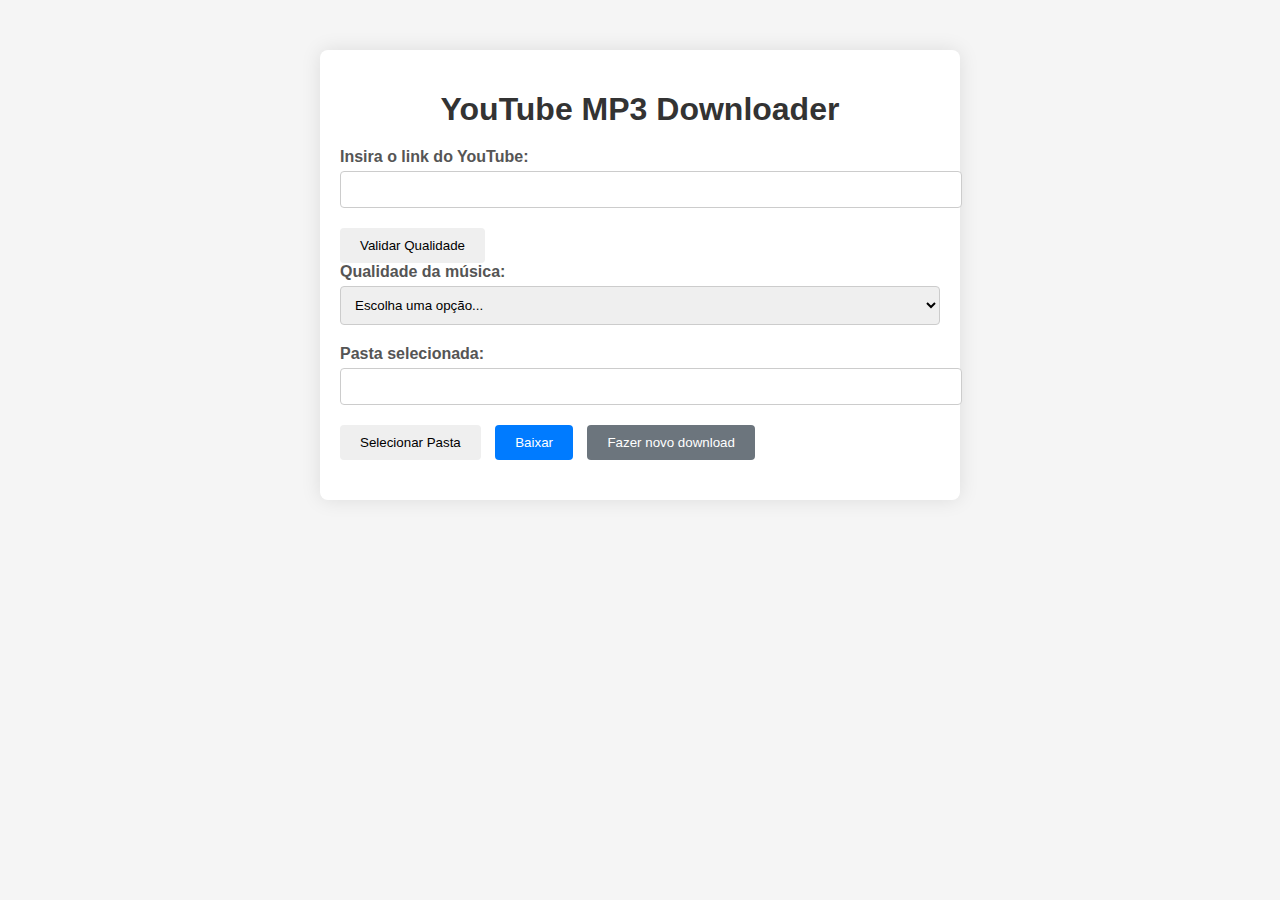
==== index.html @ 87377fef "versão 1.0 do sistema com visual melhorado e funções" ====
<!DOCTYPE html>
<html lang="en">

<head>
    <meta charset="UTF-8">
    <meta name="viewport" content="width=device-width, initial-scale=1.0">
    <title>YouTube MP3 Downloader</title>
    <link rel="stylesheet" href="style.css">
</head>

<body>
    <div class="container">
        <h1 class="heading">YouTube MP3 Downloader</h1>

        <div class="form-group">
            <label for="youtube-link" class="form-label">Insira o link do YouTube:</label>
            <input type="text" id="youtube-link" class="form-input" name="youtube-link" size="25">
        </div>

        <button onclick="validateQuality()" class="btn">Validar Qualidade</button>

        <div class="form-group">
            <label for="quality-select" class="form-label">Qualidade da música:</label>
            <select id="quality-select" class="form-select">
                <option selected disabled>Escolha uma opção...</option>
            </select>
        </div>

        <div class="form-group">
            <label for="selected-folder" class="form-label">Pasta selecionada:</label>
            <input type="text" id="selected-folder" class="form-input" name="selected-folder" readonly size="25">
        </div>

        <button onclick="chooseFolder()" class="btn">Selecionar Pasta</button>

        <button onclick="download()" class="btn btn-primary">Baixar</button>

        <button onclick="clearFields()" class="btn btn-secondary">Fazer novo download</button>

        <p id="progress-label" class="progress-label"></p>
    </div>
    <script src="script.js"></script>
</body>

</html>
---- style.css ----
body {
    font-family: 'Segoe UI', Tahoma, Geneva, Verdana, sans-serif;
    background-color: #f5f5f5;
    margin: 0;
    padding: 0;
}

.container {
    max-width: 600px;
    margin: 50px auto;
    padding: 20px;
    background-color: #fff;
    border-radius: 8px;
    box-shadow: 0 0 20px rgba(0, 0, 0, 0.1);
}

.heading {
    text-align: center;
    margin-bottom: 20px;
    color: #333;
}

.form-group {
    margin-bottom: 20px;
}

.form-label {
    display: block;
    margin-bottom: 5px;
    font-size: 16px;
    font-weight: bold;
    color: #555;
}

.form-input,
.form-select {
    width: 100%;
    padding: 10px;
    border: 1px solid #ccc;
    border-radius: 4px;
}

.btn {
    padding: 10px 20px;
    margin-right: 10px;
    border: none;
    border-radius: 4px;
    cursor: pointer;
    transition: background-color 0.3s ease;
}

.btn:hover {
    background-color: #007bff;
}

.btn-primary {
    background-color: #007bff;
    color: #fff;
}

.btn-secondary {
    background-color: #6c757d;
    color: #fff;
}

.progress-label {
    margin-top: 20px;
    font-weight: bold;
    color: #333;
}
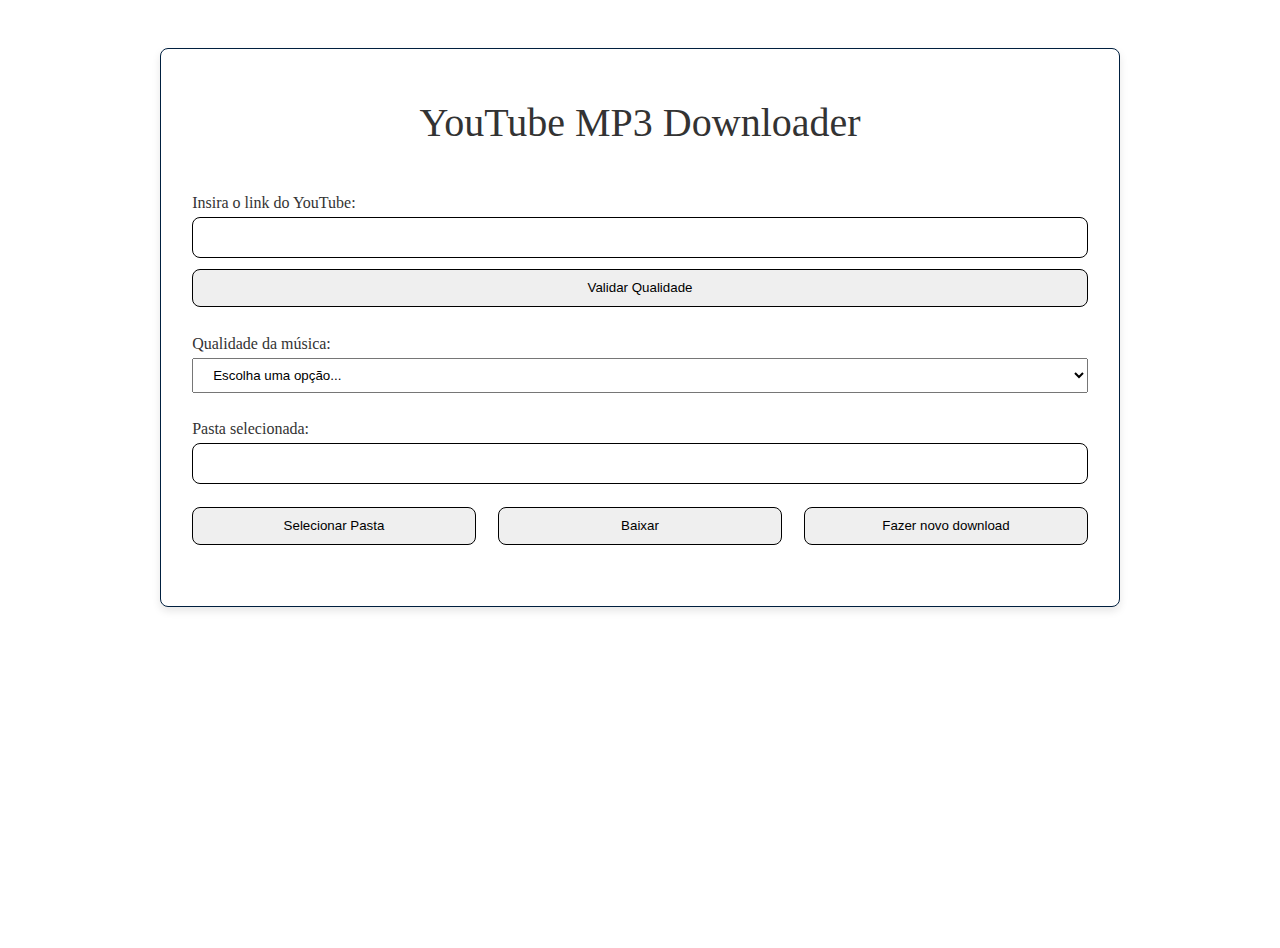
==== commit b68ddb3a: "style" ====
--- a/index.html
+++ b/index.html
@@ -1,5 +1,5 @@
 <!DOCTYPE html>
-<html lang="en">
+<html lang="pt-br">
 
 <head>
     <meta charset="UTF-8">
@@ -10,36 +10,67 @@
 
 <body>
     <div class="container">
-        <h1 class="heading">YouTube MP3 Downloader</h1>
+        <div class="card">
+            <div class="row">
+                <div class="col-12 text-align-center">
+                    <h1 class="heading">YouTube MP3 Downloader</h1>
+                </div>
+            </div>
 
-        <div class="form-group">
-            <label for="youtube-link" class="form-label">Insira o link do YouTube:</label>
-            <input type="text" id="youtube-link" class="form-input" name="youtube-link" size="25">
+            <div class="row">
+                <div class="col-12 pb-0">
+                    <label for="youtube-link" class="form-label">Insira o link do YouTube:</label>
+                </div>
+                <div class="col-12 pt-0 pb-0">
+                    <input type="text" id="youtube-link" class="form-input" name="youtube-link" size="25">
+                </div>
+                <div class="col-12">
+                    <button onclick="validateQuality()" class="btn">Validar Qualidade</button>
+                </div>
+            </div>
+
+            <div class="row">
+                <div class="col-12 pb-0">
+                    <label for="quality-select" class="form-label">Qualidade da música:</label>
+                </div>
+                <div class="col-12 pt-0">
+                    <select id="quality-select" class="form-select">
+                        <option selected disabled>Escolha uma opção...</option>
+                    </select>
+                </div>
+            </div>
+
+            <div class="row">
+                <div class="col-12 pb-0">
+                    <label for="selected-folder" class="form-label">Pasta selecionada:</label>
+                </div>
+                <div class="col-12 pt-0">
+                    <input type="text" id="selected-folder" class="form-input" name="selected-folder" readonly size="25"
+                        onclick="chooseFolder()">
+                </div>
+            </div>
+
+            <div class="row">
+                <div class="col-4">
+                    <button onclick="chooseFolder()" class="btn">Selecionar Pasta</button>
+                </div>
+                <div class="col-4">
+                    <button onclick="download()" class="btn btn-primary">Baixar</button>
+                </div>
+                <div class="col-4">
+                    <button onclick="clearFields()" class="btn btn-secondary">Fazer novo download</button>
+                </div>
+            </div>
+
+            <div class="row">
+                <div class="col-12">
+                    <p id="progress-label" class="progress-label"></p>
+                </div>
+            </div>
         </div>
+    </div>
 
-        <button onclick="validateQuality()" class="btn">Validar Qualidade</button>
-
-        <div class="form-group">
-            <label for="quality-select" class="form-label">Qualidade da música:</label>
-            <select id="quality-select" class="form-select">
-                <option selected disabled>Escolha uma opção...</option>
-            </select>
-        </div>
-
-        <div class="form-group">
-            <label for="selected-folder" class="form-label">Pasta selecionada:</label>
-            <input type="text" id="selected-folder" class="form-input" name="selected-folder" readonly size="25">
-        </div>
-
-        <button onclick="chooseFolder()" class="btn">Selecionar Pasta</button>
-
-        <button onclick="download()" class="btn btn-primary">Baixar</button>
-
-        <button onclick="clearFields()" class="btn btn-secondary">Fazer novo download</button>
-
-        <p id="progress-label" class="progress-label"></p>
-    </div>
     <script src="script.js"></script>
 </body>
 
-</html>
+</html>--- a/style.css
+++ b/style.css
@@ -1,70 +1,1741 @@
+@charset "UTF-8";
+.container {
+  width: 100%;
+  margin: auto;
+  padding: 0 1rem;
+  max-width: 100%;
+}
+@media (min-width: 480px) {
+  .container {
+    padding: 0 2rem;
+    max-width: 34rem;
+  }
+}
+@media (min-width: 768px) {
+  .container {
+    padding: 0 3rem;
+    max-width: 48rem;
+  }
+}
+@media (min-width: 1024px) {
+  .container {
+    padding: 0 4rem;
+    max-width: calc(100vw - 4rem);
+  }
+}
+@media (min-width: 1200px) {
+  .container {
+    padding: 0 5rem;
+    max-width: calc(100vw - 5rem * 2);
+  }
+}
+
+.row {
+  display: flex;
+  flex-wrap: wrap;
+  margin: auto;
+}
+
+@media screen and (min-width: 320px) {
+  .col-xs-1 {
+    width: 8.3333333333% !important;
+  }
+  .col-xs-2 {
+    width: 16.6666666667% !important;
+  }
+  .col-xs-3 {
+    width: 25% !important;
+  }
+  .col-xs-4 {
+    width: 33.3333333333% !important;
+  }
+  .col-xs-5 {
+    width: 41.6666666667% !important;
+  }
+  .col-xs-6 {
+    width: 50% !important;
+  }
+  .col-xs-7 {
+    width: 58.3333333333% !important;
+  }
+  .col-xs-8 {
+    width: 66.6666666667% !important;
+  }
+  .col-xs-9 {
+    width: 75% !important;
+  }
+  .col-xs-10 {
+    width: 83.3333333333% !important;
+  }
+  .col-xs-11 {
+    width: 91.6666666667% !important;
+  }
+  .col-xs-12 {
+    width: 100% !important;
+  }
+}
+@media screen and (min-width: 480px) {
+  .col-sm-1 {
+    width: 8.3333333333% !important;
+  }
+  .col-sm-2 {
+    width: 16.6666666667% !important;
+  }
+  .col-sm-3 {
+    width: 25% !important;
+  }
+  .col-sm-4 {
+    width: 33.3333333333% !important;
+  }
+  .col-sm-5 {
+    width: 41.6666666667% !important;
+  }
+  .col-sm-6 {
+    width: 50% !important;
+  }
+  .col-sm-7 {
+    width: 58.3333333333% !important;
+  }
+  .col-sm-8 {
+    width: 66.6666666667% !important;
+  }
+  .col-sm-9 {
+    width: 75% !important;
+  }
+  .col-sm-10 {
+    width: 83.3333333333% !important;
+  }
+  .col-sm-11 {
+    width: 91.6666666667% !important;
+  }
+  .col-sm-12 {
+    width: 100% !important;
+  }
+}
+@media screen and (min-width: 768px) {
+  .col-md-1 {
+    width: 8.3333333333% !important;
+  }
+  .col-md-2 {
+    width: 16.6666666667% !important;
+  }
+  .col-md-3 {
+    width: 25% !important;
+  }
+  .col-md-4 {
+    width: 33.3333333333% !important;
+  }
+  .col-md-5 {
+    width: 41.6666666667% !important;
+  }
+  .col-md-6 {
+    width: 50% !important;
+  }
+  .col-md-7 {
+    width: 58.3333333333% !important;
+  }
+  .col-md-8 {
+    width: 66.6666666667% !important;
+  }
+  .col-md-9 {
+    width: 75% !important;
+  }
+  .col-md-10 {
+    width: 83.3333333333% !important;
+  }
+  .col-md-11 {
+    width: 91.6666666667% !important;
+  }
+  .col-md-12 {
+    width: 100% !important;
+  }
+}
+@media screen and (min-width: 1024px) {
+  .col-lg-1 {
+    width: 8.3333333333% !important;
+  }
+  .col-lg-2 {
+    width: 16.6666666667% !important;
+  }
+  .col-lg-3 {
+    width: 25% !important;
+  }
+  .col-lg-4 {
+    width: 33.3333333333% !important;
+  }
+  .col-lg-5 {
+    width: 41.6666666667% !important;
+  }
+  .col-lg-6 {
+    width: 50% !important;
+  }
+  .col-lg-7 {
+    width: 58.3333333333% !important;
+  }
+  .col-lg-8 {
+    width: 66.6666666667% !important;
+  }
+  .col-lg-9 {
+    width: 75% !important;
+  }
+  .col-lg-10 {
+    width: 83.3333333333% !important;
+  }
+  .col-lg-11 {
+    width: 91.6666666667% !important;
+  }
+  .col-lg-12 {
+    width: 100% !important;
+  }
+}
+@media screen and (min-width: 1200px) {
+  .col-xl-1 {
+    width: 8.3333333333% !important;
+  }
+  .col-xl-2 {
+    width: 16.6666666667% !important;
+  }
+  .col-xl-3 {
+    width: 25% !important;
+  }
+  .col-xl-4 {
+    width: 33.3333333333% !important;
+  }
+  .col-xl-5 {
+    width: 41.6666666667% !important;
+  }
+  .col-xl-6 {
+    width: 50% !important;
+  }
+  .col-xl-7 {
+    width: 58.3333333333% !important;
+  }
+  .col-xl-8 {
+    width: 66.6666666667% !important;
+  }
+  .col-xl-9 {
+    width: 75% !important;
+  }
+  .col-xl-10 {
+    width: 83.3333333333% !important;
+  }
+  .col-xl-11 {
+    width: 91.6666666667% !important;
+  }
+  .col-xl-12 {
+    width: 100% !important;
+  }
+}
+.col-1 {
+  width: 8.3333333333%;
+}
+.col-2 {
+  width: 16.6666666667%;
+}
+.col-3 {
+  width: 25%;
+}
+.col-4 {
+  width: 33.3333333333%;
+}
+.col-5 {
+  width: 41.6666666667%;
+}
+.col-6 {
+  width: 50%;
+}
+.col-7 {
+  width: 58.3333333333%;
+}
+.col-8 {
+  width: 66.6666666667%;
+}
+.col-9 {
+  width: 75%;
+}
+.col-10 {
+  width: 83.3333333333%;
+}
+.col-11 {
+  width: 91.6666666667%;
+}
+.col-12 {
+  width: 100%;
+}
+
+@media screen and (max-width: 320px) {
+  .col-xs.col {
+    width: 100%;
+  }
+}
+@media screen and (max-width: 480px) {
+  .col-sm.col {
+    width: 100%;
+  }
+}
+@media screen and (max-width: 768px) {
+  .col-md.col {
+    width: 100%;
+  }
+}
+@media screen and (max-width: 1024px) {
+  .col-lg.col {
+    width: 100%;
+  }
+}
+@media screen and (max-width: 1200px) {
+  .col-xl.col {
+    width: 100%;
+  }
+}
+@media screen and (min-width: ) {
+  .col-xl-1 {
+    width: 8.3333333333% !important;
+  }
+  .col-xl-2 {
+    width: 16.6666666667% !important;
+  }
+  .col-xl-3 {
+    width: 25% !important;
+  }
+  .col-xl-4 {
+    width: 33.3333333333% !important;
+  }
+  .col-xl-5 {
+    width: 41.6666666667% !important;
+  }
+  .col-xl-6 {
+    width: 50% !important;
+  }
+  .col-xl-7 {
+    width: 58.3333333333% !important;
+  }
+  .col-xl-8 {
+    width: 66.6666666667% !important;
+  }
+  .col-xl-9 {
+    width: 75% !important;
+  }
+  .col-xl-10 {
+    width: 83.3333333333% !important;
+  }
+  .col-xl-11 {
+    width: 91.6666666667% !important;
+  }
+  .col-xl-12 {
+    width: 100% !important;
+  }
+}
+.d-block {
+  display: block;
+}
+
+.d-inline {
+  display: inline;
+}
+
+.d-inline-block {
+  display: inline-block;
+}
+
+.d-flex {
+  display: flex;
+}
+
+.d-grid {
+  display: grid;
+}
+
+.justify-content-start {
+  justify-content: flex-start;
+}
+
+.justify-content-end {
+  justify-content: flex-end;
+}
+
+.justify-content-center {
+  justify-content: center;
+}
+
+.justify-content-between {
+  justify-content: space-between;
+}
+
+.justify-content-around {
+  justify-content: space-around;
+}
+
+.justify-content-evenly {
+  justify-content: space-evenly;
+}
+
+.col--1 {
+  padding: 0.7rem;
+}
+
+.col-1 {
+  padding: 0.7rem;
+}
+
+.col--2 {
+  padding: 0.7rem;
+}
+
+.col-2 {
+  padding: 0.7rem;
+}
+
+.col--3 {
+  padding: 0.7rem;
+}
+
+.col-3 {
+  padding: 0.7rem;
+}
+
+.col--4 {
+  padding: 0.7rem;
+}
+
+.col-4 {
+  padding: 0.7rem;
+}
+
+.col--5 {
+  padding: 0.7rem;
+}
+
+.col-5 {
+  padding: 0.7rem;
+}
+
+.col--6 {
+  padding: 0.7rem;
+}
+
+.col-6 {
+  padding: 0.7rem;
+}
+
+.col--7 {
+  padding: 0.7rem;
+}
+
+.col-7 {
+  padding: 0.7rem;
+}
+
+.col--8 {
+  padding: 0.7rem;
+}
+
+.col-8 {
+  padding: 0.7rem;
+}
+
+.col--9 {
+  padding: 0.7rem;
+}
+
+.col-9 {
+  padding: 0.7rem;
+}
+
+.col--10 {
+  padding: 0.7rem;
+}
+
+.col-10 {
+  padding: 0.7rem;
+}
+
+.col--11 {
+  padding: 0.7rem;
+}
+
+.col-11 {
+  padding: 0.7rem;
+}
+
+.col--12 {
+  padding: 0.7rem;
+}
+
+.col-12 {
+  padding: 0.7rem;
+}
+
+.col-xs-1 {
+  padding: 0.7rem;
+}
+
+.col-1 {
+  padding: 0.7rem;
+}
+
+.col-xs-2 {
+  padding: 0.7rem;
+}
+
+.col-2 {
+  padding: 0.7rem;
+}
+
+.col-xs-3 {
+  padding: 0.7rem;
+}
+
+.col-3 {
+  padding: 0.7rem;
+}
+
+.col-xs-4 {
+  padding: 0.7rem;
+}
+
+.col-4 {
+  padding: 0.7rem;
+}
+
+.col-xs-5 {
+  padding: 0.7rem;
+}
+
+.col-5 {
+  padding: 0.7rem;
+}
+
+.col-xs-6 {
+  padding: 0.7rem;
+}
+
+.col-6 {
+  padding: 0.7rem;
+}
+
+.col-xs-7 {
+  padding: 0.7rem;
+}
+
+.col-7 {
+  padding: 0.7rem;
+}
+
+.col-xs-8 {
+  padding: 0.7rem;
+}
+
+.col-8 {
+  padding: 0.7rem;
+}
+
+.col-xs-9 {
+  padding: 0.7rem;
+}
+
+.col-9 {
+  padding: 0.7rem;
+}
+
+.col-xs-10 {
+  padding: 0.7rem;
+}
+
+.col-10 {
+  padding: 0.7rem;
+}
+
+.col-xs-11 {
+  padding: 0.7rem;
+}
+
+.col-11 {
+  padding: 0.7rem;
+}
+
+.col-xs-12 {
+  padding: 0.7rem;
+}
+
+.col-12 {
+  padding: 0.7rem;
+}
+
+.col-sm-1 {
+  padding: 0.7rem;
+}
+
+.col-1 {
+  padding: 0.7rem;
+}
+
+.col-sm-2 {
+  padding: 0.7rem;
+}
+
+.col-2 {
+  padding: 0.7rem;
+}
+
+.col-sm-3 {
+  padding: 0.7rem;
+}
+
+.col-3 {
+  padding: 0.7rem;
+}
+
+.col-sm-4 {
+  padding: 0.7rem;
+}
+
+.col-4 {
+  padding: 0.7rem;
+}
+
+.col-sm-5 {
+  padding: 0.7rem;
+}
+
+.col-5 {
+  padding: 0.7rem;
+}
+
+.col-sm-6 {
+  padding: 0.7rem;
+}
+
+.col-6 {
+  padding: 0.7rem;
+}
+
+.col-sm-7 {
+  padding: 0.7rem;
+}
+
+.col-7 {
+  padding: 0.7rem;
+}
+
+.col-sm-8 {
+  padding: 0.7rem;
+}
+
+.col-8 {
+  padding: 0.7rem;
+}
+
+.col-sm-9 {
+  padding: 0.7rem;
+}
+
+.col-9 {
+  padding: 0.7rem;
+}
+
+.col-sm-10 {
+  padding: 0.7rem;
+}
+
+.col-10 {
+  padding: 0.7rem;
+}
+
+.col-sm-11 {
+  padding: 0.7rem;
+}
+
+.col-11 {
+  padding: 0.7rem;
+}
+
+.col-sm-12 {
+  padding: 0.7rem;
+}
+
+.col-12 {
+  padding: 0.7rem;
+}
+
+.col-md-1 {
+  padding: 0.7rem;
+}
+
+.col-1 {
+  padding: 0.7rem;
+}
+
+.col-md-2 {
+  padding: 0.7rem;
+}
+
+.col-2 {
+  padding: 0.7rem;
+}
+
+.col-md-3 {
+  padding: 0.7rem;
+}
+
+.col-3 {
+  padding: 0.7rem;
+}
+
+.col-md-4 {
+  padding: 0.7rem;
+}
+
+.col-4 {
+  padding: 0.7rem;
+}
+
+.col-md-5 {
+  padding: 0.7rem;
+}
+
+.col-5 {
+  padding: 0.7rem;
+}
+
+.col-md-6 {
+  padding: 0.7rem;
+}
+
+.col-6 {
+  padding: 0.7rem;
+}
+
+.col-md-7 {
+  padding: 0.7rem;
+}
+
+.col-7 {
+  padding: 0.7rem;
+}
+
+.col-md-8 {
+  padding: 0.7rem;
+}
+
+.col-8 {
+  padding: 0.7rem;
+}
+
+.col-md-9 {
+  padding: 0.7rem;
+}
+
+.col-9 {
+  padding: 0.7rem;
+}
+
+.col-md-10 {
+  padding: 0.7rem;
+}
+
+.col-10 {
+  padding: 0.7rem;
+}
+
+.col-md-11 {
+  padding: 0.7rem;
+}
+
+.col-11 {
+  padding: 0.7rem;
+}
+
+.col-md-12 {
+  padding: 0.7rem;
+}
+
+.col-12 {
+  padding: 0.7rem;
+}
+
+.col-lg-1 {
+  padding: 0.7rem;
+}
+
+.col-1 {
+  padding: 0.7rem;
+}
+
+.col-lg-2 {
+  padding: 0.7rem;
+}
+
+.col-2 {
+  padding: 0.7rem;
+}
+
+.col-lg-3 {
+  padding: 0.7rem;
+}
+
+.col-3 {
+  padding: 0.7rem;
+}
+
+.col-lg-4 {
+  padding: 0.7rem;
+}
+
+.col-4 {
+  padding: 0.7rem;
+}
+
+.col-lg-5 {
+  padding: 0.7rem;
+}
+
+.col-5 {
+  padding: 0.7rem;
+}
+
+.col-lg-6 {
+  padding: 0.7rem;
+}
+
+.col-6 {
+  padding: 0.7rem;
+}
+
+.col-lg-7 {
+  padding: 0.7rem;
+}
+
+.col-7 {
+  padding: 0.7rem;
+}
+
+.col-lg-8 {
+  padding: 0.7rem;
+}
+
+.col-8 {
+  padding: 0.7rem;
+}
+
+.col-lg-9 {
+  padding: 0.7rem;
+}
+
+.col-9 {
+  padding: 0.7rem;
+}
+
+.col-lg-10 {
+  padding: 0.7rem;
+}
+
+.col-10 {
+  padding: 0.7rem;
+}
+
+.col-lg-11 {
+  padding: 0.7rem;
+}
+
+.col-11 {
+  padding: 0.7rem;
+}
+
+.col-lg-12 {
+  padding: 0.7rem;
+}
+
+.col-12 {
+  padding: 0.7rem;
+}
+
+.col-xl-1 {
+  padding: 0.7rem;
+}
+
+.col-1 {
+  padding: 0.7rem;
+}
+
+.col-xl-2 {
+  padding: 0.7rem;
+}
+
+.col-2 {
+  padding: 0.7rem;
+}
+
+.col-xl-3 {
+  padding: 0.7rem;
+}
+
+.col-3 {
+  padding: 0.7rem;
+}
+
+.col-xl-4 {
+  padding: 0.7rem;
+}
+
+.col-4 {
+  padding: 0.7rem;
+}
+
+.col-xl-5 {
+  padding: 0.7rem;
+}
+
+.col-5 {
+  padding: 0.7rem;
+}
+
+.col-xl-6 {
+  padding: 0.7rem;
+}
+
+.col-6 {
+  padding: 0.7rem;
+}
+
+.col-xl-7 {
+  padding: 0.7rem;
+}
+
+.col-7 {
+  padding: 0.7rem;
+}
+
+.col-xl-8 {
+  padding: 0.7rem;
+}
+
+.col-8 {
+  padding: 0.7rem;
+}
+
+.col-xl-9 {
+  padding: 0.7rem;
+}
+
+.col-9 {
+  padding: 0.7rem;
+}
+
+.col-xl-10 {
+  padding: 0.7rem;
+}
+
+.col-10 {
+  padding: 0.7rem;
+}
+
+.col-xl-11 {
+  padding: 0.7rem;
+}
+
+.col-11 {
+  padding: 0.7rem;
+}
+
+.col-xl-12 {
+  padding: 0.7rem;
+}
+
+.col-12 {
+  padding: 0.7rem;
+}
+
+.align-content-start {
+  align-content: flex-start;
+}
+
+.align-content-end {
+  align-content: flex-end;
+}
+
+.align-content-center {
+  align-content: center;
+}
+
+.align-content-between {
+  align-content: space-between;
+}
+
+.align-content-around {
+  align-content: space-around;
+}
+
+.align-content-stretch {
+  align-content: stretch;
+}
+
+.m-0 {
+  margin-all: 0rem;
+}
+
+.mt-0 {
+  margin-top: 0rem;
+}
+
+.mr-0 {
+  margin-right: 0rem;
+}
+
+.mb-0 {
+  margin-bottom: 0rem;
+}
+
+.ml-0 {
+  margin-left: 0rem;
+}
+
+.p-0 {
+  padding-all: 0rem;
+}
+
+.pt-0 {
+  padding-top: 0rem;
+}
+
+.pr-0 {
+  padding-right: 0rem;
+}
+
+.pb-0 {
+  padding-bottom: 0rem;
+}
+
+.pl-0 {
+  padding-left: 0rem;
+}
+
+.m-1 {
+  margin-all: 1rem;
+}
+
+.mt-1 {
+  margin-top: 1rem;
+}
+
+.mr-1 {
+  margin-right: 1rem;
+}
+
+.mb-1 {
+  margin-bottom: 1rem;
+}
+
+.ml-1 {
+  margin-left: 1rem;
+}
+
+.p-1 {
+  padding-all: 1rem;
+}
+
+.pt-1 {
+  padding-top: 1rem;
+}
+
+.pr-1 {
+  padding-right: 1rem;
+}
+
+.pb-1 {
+  padding-bottom: 1rem;
+}
+
+.pl-1 {
+  padding-left: 1rem;
+}
+
+.m-2 {
+  margin-all: 2rem;
+}
+
+.mt-2 {
+  margin-top: 2rem;
+}
+
+.mr-2 {
+  margin-right: 2rem;
+}
+
+.mb-2 {
+  margin-bottom: 2rem;
+}
+
+.ml-2 {
+  margin-left: 2rem;
+}
+
+.p-2 {
+  padding-all: 2rem;
+}
+
+.pt-2 {
+  padding-top: 2rem;
+}
+
+.pr-2 {
+  padding-right: 2rem;
+}
+
+.pb-2 {
+  padding-bottom: 2rem;
+}
+
+.pl-2 {
+  padding-left: 2rem;
+}
+
+.m-3 {
+  margin-all: 3rem;
+}
+
+.mt-3 {
+  margin-top: 3rem;
+}
+
+.mr-3 {
+  margin-right: 3rem;
+}
+
+.mb-3 {
+  margin-bottom: 3rem;
+}
+
+.ml-3 {
+  margin-left: 3rem;
+}
+
+.p-3 {
+  padding-all: 3rem;
+}
+
+.pt-3 {
+  padding-top: 3rem;
+}
+
+.pr-3 {
+  padding-right: 3rem;
+}
+
+.pb-3 {
+  padding-bottom: 3rem;
+}
+
+.pl-3 {
+  padding-left: 3rem;
+}
+
+.m-4 {
+  margin-all: 4rem;
+}
+
+.mt-4 {
+  margin-top: 4rem;
+}
+
+.mr-4 {
+  margin-right: 4rem;
+}
+
+.mb-4 {
+  margin-bottom: 4rem;
+}
+
+.ml-4 {
+  margin-left: 4rem;
+}
+
+.p-4 {
+  padding-all: 4rem;
+}
+
+.pt-4 {
+  padding-top: 4rem;
+}
+
+.pr-4 {
+  padding-right: 4rem;
+}
+
+.pb-4 {
+  padding-bottom: 4rem;
+}
+
+.pl-4 {
+  padding-left: 4rem;
+}
+
+.m-5 {
+  margin-all: 5rem;
+}
+
+.mt-5 {
+  margin-top: 5rem;
+}
+
+.mr-5 {
+  margin-right: 5rem;
+}
+
+.mb-5 {
+  margin-bottom: 5rem;
+}
+
+.ml-5 {
+  margin-left: 5rem;
+}
+
+.p-5 {
+  padding-all: 5rem;
+}
+
+.pt-5 {
+  padding-top: 5rem;
+}
+
+.pr-5 {
+  padding-right: 5rem;
+}
+
+.pb-5 {
+  padding-bottom: 5rem;
+}
+
+.pl-5 {
+  padding-left: 5rem;
+}
+
+.lh-1 {
+  line-height: 1;
+}
+
+.lh--1 {
+  line-height: 1.2;
+}
+
+.lh--4 {
+  line-height: 1.5;
+}
+
+.lh-2 {
+  line-height: 2;
+}
+
+.lh--3 {
+  line-height: 2.5;
+}
+
+.lh-3 {
+  line-height: 3;
+}
+
 body {
-    font-family: 'Segoe UI', Tahoma, Geneva, Verdana, sans-serif;
-    background-color: #f5f5f5;
-    margin: 0;
-    padding: 0;
-}
-
-.container {
-    max-width: 600px;
-    margin: 50px auto;
-    padding: 20px;
-    background-color: #fff;
-    border-radius: 8px;
-    box-shadow: 0 0 20px rgba(0, 0, 0, 0.1);
-}
-
-.heading {
-    text-align: center;
-    margin-bottom: 20px;
-    color: #333;
-}
-
-.form-group {
-    margin-bottom: 20px;
-}
-
-.form-label {
+  font-size: 1rem;
+  font-weight: 400;
+}
+body .h1,
+body .h2,
+body .h3,
+body .h4,
+body .h5,
+body .h6,
+body h1,
+body h2,
+body h3,
+body h4,
+body h5,
+body h6 {
+  margin-top: 0.5rem;
+  margin-bottom: 0.5rem;
+  font-weight: 500;
+}
+body .h1,
+body h1 {
+  font-size: 2.5rem;
+}
+body .h2,
+body h2 {
+  font-size: 2rem;
+}
+body .h3,
+body h3 {
+  font-size: 1.75rem;
+}
+body .h4,
+body h4 {
+  font-size: 1.5rem;
+}
+body .h5,
+body h5 {
+  font-size: 1.25rem;
+}
+body .h6,
+body h6 {
+  font-size: 1rem;
+}
+body p {
+  margin-top: 0;
+  margin-bottom: 0.5rem;
+}
+body .text-align-left {
+  text-align: left;
+}
+body .text-align-right {
+  text-align: right;
+}
+body .text-align-center {
+  text-align: center;
+}
+body .text-align-justify {
+  text-align: justify;
+}
+
+.navbar {
+  background-color: #001f3f;
+  padding: 0.625rem 1.25rem;
+  display: flex;
+  justify-content: space-between;
+  align-items: center;
+  transition: fill 0.3s ease;
+  z-index: 1;
+}
+.navbar .logo a {
+  display: flex;
+}
+.navbar .logo a img {
+  width: 11.25rem;
+  height: 5.625rem;
+}
+.navbar .menu-icon {
+  cursor: pointer;
+  display: block;
+  border: solid 2px #fff;
+  border-radius: 1rem;
+  z-index: 9999;
+  height: 3rem;
+}
+@media (min-width: 1024px) {
+  .navbar .menu-icon {
+    display: none;
+  }
+}
+.navbar .menu-icon svg {
+  width: 100%;
+  height: 100%;
+  fill: #fff;
+  transition: fill 0.3s ease;
+  padding: 0.2rem;
+}
+.navbar .menu-icon svg line {
+  color: #fff !important;
+}
+.navbar .collapse {
+  display: none;
+}
+@media (min-width: 1024px) {
+  .navbar .collapse {
     display: block;
-    margin-bottom: 5px;
-    font-size: 16px;
-    font-weight: bold;
-    color: #555;
-}
-
-.form-input,
-.form-select {
-    width: 100%;
-    padding: 10px;
-    border: 1px solid #ccc;
-    border-radius: 4px;
-}
-
-.btn {
-    padding: 10px 20px;
-    margin-right: 10px;
-    border: none;
-    border-radius: 4px;
-    cursor: pointer;
-    transition: background-color 0.3s ease;
-}
-
-.btn:hover {
-    background-color: #007bff;
-}
-
-.btn-primary {
-    background-color: #007bff;
-    color: #fff;
-}
-
-.btn-secondary {
-    background-color: #6c757d;
-    color: #fff;
-}
-
-.progress-label {
-    margin-top: 20px;
-    font-weight: bold;
-    color: #333;
-}
+  }
+}
+.navbar .collapse .nav-links {
+  float: right;
+  list-style-type: none;
+  margin: 0;
+  padding: 0;
+}
+.navbar .collapse .nav-links li {
+  float: left;
+}
+.navbar .collapse .nav-links li a {
+  display: block;
+  color: #fff;
+  text-align: center;
+  padding: 14px 16px;
+  text-decoration: none;
+  transition: background-color 0.3s ease;
+}
+.navbar .collapse .nav-links li a:hover {
+  background-color: #004080;
+}
+.navbar .collapse .dropdown {
+  display: inline-block;
+}
+.navbar .collapse .dropdown a.dropdown-title {
+  display: flex;
+  align-items: center;
+  width: 100%;
+}
+.navbar .collapse .dropdown a.dropdown-title svg.icon-dropdown {
+  display: none;
+}
+@media (min-width: 1024px) {
+  .navbar .collapse .dropdown a.dropdown-title svg.icon-dropdown {
+    display: block;
+    margin-left: 0.3rem;
+  }
+}
+.navbar .collapse .dropdown .dropdown-content {
+  display: block;
+  margin-left: 3rem;
+}
+.navbar .collapse .dropdown .dropdown-content a {
+  color: #fff;
+  padding: 12px 16px;
+  display: block;
+  text-decoration: none;
+  text-align: left;
+  transition: background-color 0.3s ease;
+}
+.navbar .collapse .dropdown .dropdown-content a:hover {
+  background-color: #004080;
+}
+@media (min-width: 1024px) {
+  .navbar .collapse .dropdown .dropdown-content {
+    position: absolute;
+    background-color: #001f3f;
+    box-shadow: 0 8px 16px rgba(0, 0, 0, 0.2);
+    z-index: 9999;
+    opacity: 0;
+    transition: opacity 0.3s ease;
+    margin-left: auto;
+  }
+}
+.navbar .collapse .dropdown:hover .dropdown-content {
+  display: block;
+}
+.navbar .collapse .dropdown.active-drop {
+  background-color: #004080;
+}
+.navbar .collapse.active {
+  display: flex;
+  position: absolute;
+  right: 0;
+  min-height: 100%;
+  background-color: #001f3f;
+  top: 0;
+  padding-top: 6.875rem;
+  z-index: 999;
+}
+.navbar .collapse.active ul.nav-links {
+  display: grid;
+  height: 100%;
+  top: 0;
+  margin-top: 0;
+  justify-content: left;
+  animation: animateNavbarOpen 0.5s ease;
+}
+.navbar .collapse.active ul.nav-links a {
+  text-align: left;
+}
+.navbar .collapse.closing-animation {
+  animation: animateNavbarClose 0.5s ease !important;
+}
+@keyframes animateNavbarOpen {
+  from {
+    width: 0;
+  }
+  to {
+    width: 15em;
+  }
+}
+@keyframes animateNavbarClose {
+  from {
+    max-width: 15em;
+  }
+  to {
+    max-width: 0;
+  }
+}
+
+.block {
+  display: none;
+}
+.block.active {
+  display: block;
+  position: fixed;
+  top: 0;
+  left: 0;
+  width: 100%;
+  height: 100%;
+  background: rgba(0, 0, 0, 0.5);
+  /* Cor de fundo com efeito de vidro fumê */
+  z-index: 3;
+}
+
+.carousel {
+  position: relative;
+  overflow: hidden;
+  width: 100%;
+}
+.carousel .carousel-item {
+  display: none;
+  transition: transform 0.5s ease;
+}
+@media (min-width: 768px) {
+  .carousel .carousel-item {
+    align-items: center;
+  }
+}
+.carousel .carousel-item.active {
+  display: flex;
+  transform: translateX(0);
+}
+@media (min-width: 768px) {
+  .carousel .carousel-item .image-container {
+    height: 20rem;
+  }
+}
+.carousel .carousel-item .image-container img {
+  width: 100%;
+  height: 100%;
+  object-fit: fill;
+}
+.carousel .image-container {
+  position: relative;
+}
+.carousel .carousel-caption {
+  position: absolute;
+  bottom: 0;
+  left: 0;
+  background-color: rgba(0, 0, 0, 0.5);
+  color: #fff;
+  text-align: center;
+  padding: 10px;
+}
+.carousel .carousel-caption a.button.cta-carousel {
+  text-decoration: none;
+  background-color: #001f3f;
+  color: #fff;
+  padding: 0.5rem 1.5rem;
+  border: none;
+  border-radius: 1rem 2rem;
+  transition: background-color 0.3s ease;
+  margin: auto;
+  box-shadow: 0rem 0rem 0.5rem 0rem #fff;
+}
+.carousel .carousel-caption a.button.cta-carousel:hover {
+  background-color: #0074cc;
+}
+@media (min-width: 768px) {
+  .carousel .carousel-caption a.button.cta-carousel {
+    margin: 1rem auto 0 0;
+  }
+}
+@media (min-width: 768px) {
+  .carousel .carousel-caption {
+    position: relative;
+    background-color: inherit;
+    color: inherit;
+    text-align: left;
+    padding: 1rem;
+  }
+}
+@media (min-width: 1200px) {
+  .carousel .carousel-caption p {
+    width: 70%;
+  }
+}
+.carousel .carousel-arrows {
+  height: 3rem;
+  margin-top: 1rem;
+  justify-content: center;
+}
+@media (min-width: 768px) {
+  .carousel .carousel-arrows {
+    justify-content: end;
+    position: absolute;
+    bottom: 0;
+    right: 0;
+  }
+}
+.carousel .carousel-arrows .carousel-arrow {
+  position: relative;
+  bottom: 10px;
+  cursor: pointer;
+  z-index: 2;
+  background-color: rgba(0, 0, 0, 0.5);
+  padding: 10px;
+  border-radius: 50%;
+  transition: background-color 0.3s ease;
+  display: flex;
+}
+.carousel .carousel-arrows .carousel-arrow:hover {
+  background-color: rgba(0, 0, 0, 0.7);
+}
+.carousel .carousel-arrows .carousel-arrow.prev {
+  bottom: 0;
+  margin-right: 0.5rem;
+}
+.carousel .carousel-arrows .carousel-arrow.next {
+  bottom: 0;
+  margin-left: 0.5rem;
+}
+.carousel .carousel-arrows .carousel-arrow svg {
+  fill: white;
+  width: 24px;
+  height: 24px;
+}
+
+.card {
+  border: 1px solid #001f3f;
+  border-radius: 8px;
+  box-shadow: 0 4px 8px rgba(0, 0, 0, 0.1);
+  padding: 1.25rem;
+  background-color: #fff;
+}
+.card-img-top {
+  width: 100%;
+  border-top-left-radius: 8px;
+  border-top-right-radius: 8px;
+}
+.card-title {
+  font-size: 1.25rem;
+  color: #001f3f;
+  margin-top: 10px;
+  margin-bottom: 10px;
+}
+.card-text {
+  font-size: 1rem;
+  color: #333;
+  margin-bottom: 20px;
+}
+.card-btn {
+  display: inline-block;
+  padding: 8px 16px;
+  border: none;
+  border-radius: 4px;
+  background-color: #001f3f;
+  color: #fff;
+  font-size: 1rem;
+  cursor: pointer;
+  transition: background-color 0.3s ease;
+  text-decoration: none;
+}
+.card-btn:hover {
+  background-color: #004080;
+  color: #fff;
+}
+
+.card-acordion {
+  cursor: pointer;
+}
+.card-acordion .card-body {
+  transition: background-color 0.3s ease;
+}
+.card-acordion .collapseCard {
+  display: none;
+}
+.card-acordion .collapseCard.show {
+  display: block;
+}
+
+footer {
+  background-color: #001f3f;
+  font-size: 0.8rem;
+}
+footer h3,
+footer h6,
+footer p {
+  color: #fff;
+}
+footer .footer-infos p {
+  padding-left: 1rem;
+}
+footer .footer-infos a {
+  text-decoration: none;
+  color: #fff;
+}
+
+.accordion .accordion-item {
+  margin: 0.5rem 0;
+}
+.accordion .accordion-item .accordion-header {
+  cursor: pointer;
+  background-color: #f4f4f4;
+  padding: 10px;
+  border-bottom: 1px solid #ddd;
+  font-weight: bold;
+  text-transform: capitalize;
+}
+.accordion .accordion-item .accordion-header span.icon {
+  float: right;
+}
+.accordion .accordion-item .accordion-content {
+  display: none;
+  padding: 10px;
+  border: 1px solid #ddd;
+  border-top: none;
+}
+.accordion .accordion-item.active .accordion-content {
+  display: block;
+}
+
+*,
+::after,
+::before {
+  box-sizing: border-box;
+}
+@media (min-width: 768px) {
+  *,
+  ::after,
+  ::before {
+    line-height: 1.5;
+  }
+}
+@media (min-width: 1200px) {
+  *,
+  ::after,
+  ::before {
+    line-height: 1.75;
+  }
+}
+
+a {
+  color: #0074cc;
+  transition: color 0.3s ease;
+}
+a:hover {
+  color: #005799;
+}
+
+body {
+  margin: 0;
+  padding: 0;
+  width: 100%;
+  height: 100%;
+  min-height: 100vh;
+  color: #333;
+  background-color: #fff;
+  overflow-x: hidden;
+}
+
+.card {
+  margin: 3rem auto;
+}
+
+input {
+  border-radius: 0.5rem;
+  border: 1px solid;
+}
+
+input,
+select {
+  width: 100%;
+  min-height: 1.61rem;
+  padding: 0.5rem 1rem;
+}
+
+button {
+  width: 100%;
+  border-radius: 0.5rem;
+  border: 1px solid;
+  cursor: pointer;
+  padding: 0.4rem;
+}
+
+/*# sourceMappingURL=style.css.map */
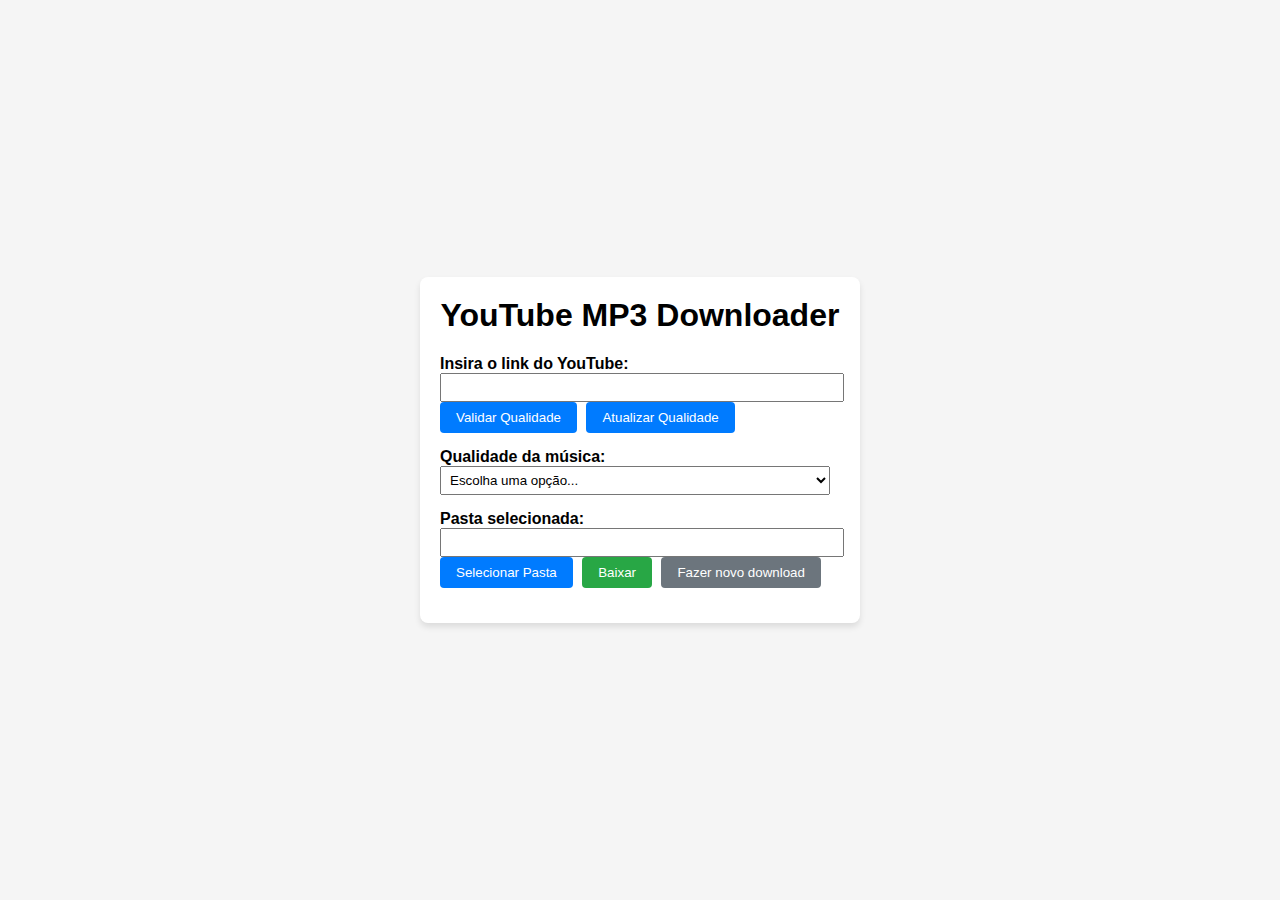
==== commit 2fa3efb1: "ajustes de main.py" ====
--- a/index.html
+++ b/index.html
@@ -18,22 +18,23 @@
             </div>
 
             <div class="row">
-                <div class="col-12 pb-0">
+                <div class="col-12 pb-1">
                     <label for="youtube-link" class="form-label">Insira o link do YouTube:</label>
                 </div>
-                <div class="col-12 pt-0 pb-0">
+                <div class="col-12 pb-1">
                     <input type="text" id="youtube-link" class="form-input" name="youtube-link" size="25">
                 </div>
                 <div class="col-12">
                     <button onclick="validateQuality()" class="btn">Validar Qualidade</button>
+                    <button onclick="updateQuality()" class="btn">Atualizar Qualidade</button>
                 </div>
             </div>
 
             <div class="row">
-                <div class="col-12 pb-0">
+                <div class="col-12 pb-1">
                     <label for="quality-select" class="form-label">Qualidade da música:</label>
                 </div>
-                <div class="col-12 pt-0">
+                <div class="col-12">
                     <select id="quality-select" class="form-select">
                         <option selected disabled>Escolha uma opção...</option>
                     </select>
@@ -41,23 +42,16 @@
             </div>
 
             <div class="row">
-                <div class="col-12 pb-0">
+                <div class="col-12 pb-1">
                     <label for="selected-folder" class="form-label">Pasta selecionada:</label>
                 </div>
-                <div class="col-12 pt-0">
+                <div class="col-12 pb-1">
                     <input type="text" id="selected-folder" class="form-input" name="selected-folder" readonly size="25"
                         onclick="chooseFolder()">
                 </div>
-            </div>
-
-            <div class="row">
-                <div class="col-4">
+                <div class="col-12">
                     <button onclick="chooseFolder()" class="btn">Selecionar Pasta</button>
-                </div>
-                <div class="col-4">
                     <button onclick="download()" class="btn btn-primary">Baixar</button>
-                </div>
-                <div class="col-4">
                     <button onclick="clearFields()" class="btn btn-secondary">Fazer novo download</button>
                 </div>
             </div>
@@ -73,4 +67,4 @@
     <script src="script.js"></script>
 </body>
 
-</html>+</html>
--- a/style.css
+++ b/style.css
@@ -1,1741 +1,87 @@
-@charset "UTF-8";
+body {
+    font-family: Arial, sans-serif;
+    margin: 0;
+    padding: 0;
+    background-color: #f5f5f5;
+}
+
 .container {
-  width: 100%;
-  margin: auto;
-  padding: 0 1rem;
-  max-width: 100%;
+    display: flex;
+    justify-content: center;
+    align-items: center;
+    height: 100vh;
 }
-@media (min-width: 480px) {
-  .container {
-    padding: 0 2rem;
-    max-width: 34rem;
-  }
-}
-@media (min-width: 768px) {
-  .container {
-    padding: 0 3rem;
-    max-width: 48rem;
-  }
-}
-@media (min-width: 1024px) {
-  .container {
-    padding: 0 4rem;
-    max-width: calc(100vw - 4rem);
-  }
-}
-@media (min-width: 1200px) {
-  .container {
-    padding: 0 5rem;
-    max-width: calc(100vw - 5rem * 2);
-  }
+
+.card {
+    background-color: #fff;
+    padding: 20px;
+    border-radius: 8px;
+    box-shadow: 0 4px 6px rgba(0, 0, 0, 0.1);
+    width: 100%;
+    max-width: 400px;
 }
 
 .row {
-  display: flex;
-  flex-wrap: wrap;
-  margin: auto;
-}
-
-@media screen and (min-width: 320px) {
-  .col-xs-1 {
-    width: 8.3333333333% !important;
-  }
-  .col-xs-2 {
-    width: 16.6666666667% !important;
-  }
-  .col-xs-3 {
-    width: 25% !important;
-  }
-  .col-xs-4 {
-    width: 33.3333333333% !important;
-  }
-  .col-xs-5 {
-    width: 41.6666666667% !important;
-  }
-  .col-xs-6 {
-    width: 50% !important;
-  }
-  .col-xs-7 {
-    width: 58.3333333333% !important;
-  }
-  .col-xs-8 {
-    width: 66.6666666667% !important;
-  }
-  .col-xs-9 {
-    width: 75% !important;
-  }
-  .col-xs-10 {
-    width: 83.3333333333% !important;
-  }
-  .col-xs-11 {
-    width: 91.6666666667% !important;
-  }
-  .col-xs-12 {
-    width: 100% !important;
-  }
-}
-@media screen and (min-width: 480px) {
-  .col-sm-1 {
-    width: 8.3333333333% !important;
-  }
-  .col-sm-2 {
-    width: 16.6666666667% !important;
-  }
-  .col-sm-3 {
-    width: 25% !important;
-  }
-  .col-sm-4 {
-    width: 33.3333333333% !important;
-  }
-  .col-sm-5 {
-    width: 41.6666666667% !important;
-  }
-  .col-sm-6 {
-    width: 50% !important;
-  }
-  .col-sm-7 {
-    width: 58.3333333333% !important;
-  }
-  .col-sm-8 {
-    width: 66.6666666667% !important;
-  }
-  .col-sm-9 {
-    width: 75% !important;
-  }
-  .col-sm-10 {
-    width: 83.3333333333% !important;
-  }
-  .col-sm-11 {
-    width: 91.6666666667% !important;
-  }
-  .col-sm-12 {
-    width: 100% !important;
-  }
-}
-@media screen and (min-width: 768px) {
-  .col-md-1 {
-    width: 8.3333333333% !important;
-  }
-  .col-md-2 {
-    width: 16.6666666667% !important;
-  }
-  .col-md-3 {
-    width: 25% !important;
-  }
-  .col-md-4 {
-    width: 33.3333333333% !important;
-  }
-  .col-md-5 {
-    width: 41.6666666667% !important;
-  }
-  .col-md-6 {
-    width: 50% !important;
-  }
-  .col-md-7 {
-    width: 58.3333333333% !important;
-  }
-  .col-md-8 {
-    width: 66.6666666667% !important;
-  }
-  .col-md-9 {
-    width: 75% !important;
-  }
-  .col-md-10 {
-    width: 83.3333333333% !important;
-  }
-  .col-md-11 {
-    width: 91.6666666667% !important;
-  }
-  .col-md-12 {
-    width: 100% !important;
-  }
-}
-@media screen and (min-width: 1024px) {
-  .col-lg-1 {
-    width: 8.3333333333% !important;
-  }
-  .col-lg-2 {
-    width: 16.6666666667% !important;
-  }
-  .col-lg-3 {
-    width: 25% !important;
-  }
-  .col-lg-4 {
-    width: 33.3333333333% !important;
-  }
-  .col-lg-5 {
-    width: 41.6666666667% !important;
-  }
-  .col-lg-6 {
-    width: 50% !important;
-  }
-  .col-lg-7 {
-    width: 58.3333333333% !important;
-  }
-  .col-lg-8 {
-    width: 66.6666666667% !important;
-  }
-  .col-lg-9 {
-    width: 75% !important;
-  }
-  .col-lg-10 {
-    width: 83.3333333333% !important;
-  }
-  .col-lg-11 {
-    width: 91.6666666667% !important;
-  }
-  .col-lg-12 {
-    width: 100% !important;
-  }
-}
-@media screen and (min-width: 1200px) {
-  .col-xl-1 {
-    width: 8.3333333333% !important;
-  }
-  .col-xl-2 {
-    width: 16.6666666667% !important;
-  }
-  .col-xl-3 {
-    width: 25% !important;
-  }
-  .col-xl-4 {
-    width: 33.3333333333% !important;
-  }
-  .col-xl-5 {
-    width: 41.6666666667% !important;
-  }
-  .col-xl-6 {
-    width: 50% !important;
-  }
-  .col-xl-7 {
-    width: 58.3333333333% !important;
-  }
-  .col-xl-8 {
-    width: 66.6666666667% !important;
-  }
-  .col-xl-9 {
-    width: 75% !important;
-  }
-  .col-xl-10 {
-    width: 83.3333333333% !important;
-  }
-  .col-xl-11 {
-    width: 91.6666666667% !important;
-  }
-  .col-xl-12 {
-    width: 100% !important;
-  }
-}
-.col-1 {
-  width: 8.3333333333%;
-}
-.col-2 {
-  width: 16.6666666667%;
-}
-.col-3 {
-  width: 25%;
-}
-.col-4 {
-  width: 33.3333333333%;
-}
-.col-5 {
-  width: 41.6666666667%;
-}
-.col-6 {
-  width: 50%;
-}
-.col-7 {
-  width: 58.3333333333%;
-}
-.col-8 {
-  width: 66.6666666667%;
-}
-.col-9 {
-  width: 75%;
-}
-.col-10 {
-  width: 83.3333333333%;
-}
-.col-11 {
-  width: 91.6666666667%;
-}
-.col-12 {
-  width: 100%;
-}
-
-@media screen and (max-width: 320px) {
-  .col-xs.col {
-    width: 100%;
-  }
-}
-@media screen and (max-width: 480px) {
-  .col-sm.col {
-    width: 100%;
-  }
-}
-@media screen and (max-width: 768px) {
-  .col-md.col {
-    width: 100%;
-  }
-}
-@media screen and (max-width: 1024px) {
-  .col-lg.col {
-    width: 100%;
-  }
-}
-@media screen and (max-width: 1200px) {
-  .col-xl.col {
-    width: 100%;
-  }
-}
-@media screen and (min-width: ) {
-  .col-xl-1 {
-    width: 8.3333333333% !important;
-  }
-  .col-xl-2 {
-    width: 16.6666666667% !important;
-  }
-  .col-xl-3 {
-    width: 25% !important;
-  }
-  .col-xl-4 {
-    width: 33.3333333333% !important;
-  }
-  .col-xl-5 {
-    width: 41.6666666667% !important;
-  }
-  .col-xl-6 {
-    width: 50% !important;
-  }
-  .col-xl-7 {
-    width: 58.3333333333% !important;
-  }
-  .col-xl-8 {
-    width: 66.6666666667% !important;
-  }
-  .col-xl-9 {
-    width: 75% !important;
-  }
-  .col-xl-10 {
-    width: 83.3333333333% !important;
-  }
-  .col-xl-11 {
-    width: 91.6666666667% !important;
-  }
-  .col-xl-12 {
-    width: 100% !important;
-  }
-}
-.d-block {
-  display: block;
-}
-
-.d-inline {
-  display: inline;
-}
-
-.d-inline-block {
-  display: inline-block;
-}
-
-.d-flex {
-  display: flex;
-}
-
-.d-grid {
-  display: grid;
-}
-
-.justify-content-start {
-  justify-content: flex-start;
-}
-
-.justify-content-end {
-  justify-content: flex-end;
-}
-
-.justify-content-center {
-  justify-content: center;
-}
-
-.justify-content-between {
-  justify-content: space-between;
-}
-
-.justify-content-around {
-  justify-content: space-around;
-}
-
-.justify-content-evenly {
-  justify-content: space-evenly;
-}
-
-.col--1 {
-  padding: 0.7rem;
-}
-
-.col-1 {
-  padding: 0.7rem;
-}
-
-.col--2 {
-  padding: 0.7rem;
-}
-
-.col-2 {
-  padding: 0.7rem;
-}
-
-.col--3 {
-  padding: 0.7rem;
-}
-
-.col-3 {
-  padding: 0.7rem;
-}
-
-.col--4 {
-  padding: 0.7rem;
-}
-
-.col-4 {
-  padding: 0.7rem;
-}
-
-.col--5 {
-  padding: 0.7rem;
-}
-
-.col-5 {
-  padding: 0.7rem;
-}
-
-.col--6 {
-  padding: 0.7rem;
-}
-
-.col-6 {
-  padding: 0.7rem;
-}
-
-.col--7 {
-  padding: 0.7rem;
-}
-
-.col-7 {
-  padding: 0.7rem;
-}
-
-.col--8 {
-  padding: 0.7rem;
-}
-
-.col-8 {
-  padding: 0.7rem;
-}
-
-.col--9 {
-  padding: 0.7rem;
-}
-
-.col-9 {
-  padding: 0.7rem;
-}
-
-.col--10 {
-  padding: 0.7rem;
-}
-
-.col-10 {
-  padding: 0.7rem;
-}
-
-.col--11 {
-  padding: 0.7rem;
-}
-
-.col-11 {
-  padding: 0.7rem;
-}
-
-.col--12 {
-  padding: 0.7rem;
+    margin-bottom: 15px;
 }
 
 .col-12 {
-  padding: 0.7rem;
+    width: 100%;
 }
 
-.col-xs-1 {
-  padding: 0.7rem;
+.text-align-center {
+    text-align: center;
 }
 
-.col-1 {
-  padding: 0.7rem;
+.heading {
+    margin-top: 0;
 }
 
-.col-xs-2 {
-  padding: 0.7rem;
+.form-label {
+    font-weight: bold;
 }
 
-.col-2 {
-  padding: 0.7rem;
+.form-input {
+    width: calc(100% - 10px);
+    padding: 5px;
 }
 
-.col-xs-3 {
-  padding: 0.7rem;
+.btn {
+    background-color: #007bff;
+    color: #fff;
+    border: none;
+    padding: 8px 16px;
+    border-radius: 4px;
+    cursor: pointer;
+    margin-right: 5px;
 }
 
-.col-3 {
-  padding: 0.7rem;
+.btn:hover {
+    background-color: #0056b3;
 }
 
-.col-xs-4 {
-  padding: 0.7rem;
+.btn-primary {
+    background-color: #28a745;
 }
 
-.col-4 {
-  padding: 0.7rem;
+.btn-secondary {
+    background-color: #6c757d;
 }
 
-.col-xs-5 {
-  padding: 0.7rem;
+.form-select {
+    width: calc(100% - 10px);
+    padding: 5px;
 }
 
-.col-5 {
-  padding: 0.7rem;
+.progress-label {
+    font-style: italic;
+    font-size: 14px;
+    color: #888;
+    margin-top: 10px;
 }
 
-.col-xs-6 {
-  padding: 0.7rem;
+@media (max-width: 576px) {
+    .col-12 {
+        width: 100%;
+    }
 }
-
-.col-6 {
-  padding: 0.7rem;
-}
-
-.col-xs-7 {
-  padding: 0.7rem;
-}
-
-.col-7 {
-  padding: 0.7rem;
-}
-
-.col-xs-8 {
-  padding: 0.7rem;
-}
-
-.col-8 {
-  padding: 0.7rem;
-}
-
-.col-xs-9 {
-  padding: 0.7rem;
-}
-
-.col-9 {
-  padding: 0.7rem;
-}
-
-.col-xs-10 {
-  padding: 0.7rem;
-}
-
-.col-10 {
-  padding: 0.7rem;
-}
-
-.col-xs-11 {
-  padding: 0.7rem;
-}
-
-.col-11 {
-  padding: 0.7rem;
-}
-
-.col-xs-12 {
-  padding: 0.7rem;
-}
-
-.col-12 {
-  padding: 0.7rem;
-}
-
-.col-sm-1 {
-  padding: 0.7rem;
-}
-
-.col-1 {
-  padding: 0.7rem;
-}
-
-.col-sm-2 {
-  padding: 0.7rem;
-}
-
-.col-2 {
-  padding: 0.7rem;
-}
-
-.col-sm-3 {
-  padding: 0.7rem;
-}
-
-.col-3 {
-  padding: 0.7rem;
-}
-
-.col-sm-4 {
-  padding: 0.7rem;
-}
-
-.col-4 {
-  padding: 0.7rem;
-}
-
-.col-sm-5 {
-  padding: 0.7rem;
-}
-
-.col-5 {
-  padding: 0.7rem;
-}
-
-.col-sm-6 {
-  padding: 0.7rem;
-}
-
-.col-6 {
-  padding: 0.7rem;
-}
-
-.col-sm-7 {
-  padding: 0.7rem;
-}
-
-.col-7 {
-  padding: 0.7rem;
-}
-
-.col-sm-8 {
-  padding: 0.7rem;
-}
-
-.col-8 {
-  padding: 0.7rem;
-}
-
-.col-sm-9 {
-  padding: 0.7rem;
-}
-
-.col-9 {
-  padding: 0.7rem;
-}
-
-.col-sm-10 {
-  padding: 0.7rem;
-}
-
-.col-10 {
-  padding: 0.7rem;
-}
-
-.col-sm-11 {
-  padding: 0.7rem;
-}
-
-.col-11 {
-  padding: 0.7rem;
-}
-
-.col-sm-12 {
-  padding: 0.7rem;
-}
-
-.col-12 {
-  padding: 0.7rem;
-}
-
-.col-md-1 {
-  padding: 0.7rem;
-}
-
-.col-1 {
-  padding: 0.7rem;
-}
-
-.col-md-2 {
-  padding: 0.7rem;
-}
-
-.col-2 {
-  padding: 0.7rem;
-}
-
-.col-md-3 {
-  padding: 0.7rem;
-}
-
-.col-3 {
-  padding: 0.7rem;
-}
-
-.col-md-4 {
-  padding: 0.7rem;
-}
-
-.col-4 {
-  padding: 0.7rem;
-}
-
-.col-md-5 {
-  padding: 0.7rem;
-}
-
-.col-5 {
-  padding: 0.7rem;
-}
-
-.col-md-6 {
-  padding: 0.7rem;
-}
-
-.col-6 {
-  padding: 0.7rem;
-}
-
-.col-md-7 {
-  padding: 0.7rem;
-}
-
-.col-7 {
-  padding: 0.7rem;
-}
-
-.col-md-8 {
-  padding: 0.7rem;
-}
-
-.col-8 {
-  padding: 0.7rem;
-}
-
-.col-md-9 {
-  padding: 0.7rem;
-}
-
-.col-9 {
-  padding: 0.7rem;
-}
-
-.col-md-10 {
-  padding: 0.7rem;
-}
-
-.col-10 {
-  padding: 0.7rem;
-}
-
-.col-md-11 {
-  padding: 0.7rem;
-}
-
-.col-11 {
-  padding: 0.7rem;
-}
-
-.col-md-12 {
-  padding: 0.7rem;
-}
-
-.col-12 {
-  padding: 0.7rem;
-}
-
-.col-lg-1 {
-  padding: 0.7rem;
-}
-
-.col-1 {
-  padding: 0.7rem;
-}
-
-.col-lg-2 {
-  padding: 0.7rem;
-}
-
-.col-2 {
-  padding: 0.7rem;
-}
-
-.col-lg-3 {
-  padding: 0.7rem;
-}
-
-.col-3 {
-  padding: 0.7rem;
-}
-
-.col-lg-4 {
-  padding: 0.7rem;
-}
-
-.col-4 {
-  padding: 0.7rem;
-}
-
-.col-lg-5 {
-  padding: 0.7rem;
-}
-
-.col-5 {
-  padding: 0.7rem;
-}
-
-.col-lg-6 {
-  padding: 0.7rem;
-}
-
-.col-6 {
-  padding: 0.7rem;
-}
-
-.col-lg-7 {
-  padding: 0.7rem;
-}
-
-.col-7 {
-  padding: 0.7rem;
-}
-
-.col-lg-8 {
-  padding: 0.7rem;
-}
-
-.col-8 {
-  padding: 0.7rem;
-}
-
-.col-lg-9 {
-  padding: 0.7rem;
-}
-
-.col-9 {
-  padding: 0.7rem;
-}
-
-.col-lg-10 {
-  padding: 0.7rem;
-}
-
-.col-10 {
-  padding: 0.7rem;
-}
-
-.col-lg-11 {
-  padding: 0.7rem;
-}
-
-.col-11 {
-  padding: 0.7rem;
-}
-
-.col-lg-12 {
-  padding: 0.7rem;
-}
-
-.col-12 {
-  padding: 0.7rem;
-}
-
-.col-xl-1 {
-  padding: 0.7rem;
-}
-
-.col-1 {
-  padding: 0.7rem;
-}
-
-.col-xl-2 {
-  padding: 0.7rem;
-}
-
-.col-2 {
-  padding: 0.7rem;
-}
-
-.col-xl-3 {
-  padding: 0.7rem;
-}
-
-.col-3 {
-  padding: 0.7rem;
-}
-
-.col-xl-4 {
-  padding: 0.7rem;
-}
-
-.col-4 {
-  padding: 0.7rem;
-}
-
-.col-xl-5 {
-  padding: 0.7rem;
-}
-
-.col-5 {
-  padding: 0.7rem;
-}
-
-.col-xl-6 {
-  padding: 0.7rem;
-}
-
-.col-6 {
-  padding: 0.7rem;
-}
-
-.col-xl-7 {
-  padding: 0.7rem;
-}
-
-.col-7 {
-  padding: 0.7rem;
-}
-
-.col-xl-8 {
-  padding: 0.7rem;
-}
-
-.col-8 {
-  padding: 0.7rem;
-}
-
-.col-xl-9 {
-  padding: 0.7rem;
-}
-
-.col-9 {
-  padding: 0.7rem;
-}
-
-.col-xl-10 {
-  padding: 0.7rem;
-}
-
-.col-10 {
-  padding: 0.7rem;
-}
-
-.col-xl-11 {
-  padding: 0.7rem;
-}
-
-.col-11 {
-  padding: 0.7rem;
-}
-
-.col-xl-12 {
-  padding: 0.7rem;
-}
-
-.col-12 {
-  padding: 0.7rem;
-}
-
-.align-content-start {
-  align-content: flex-start;
-}
-
-.align-content-end {
-  align-content: flex-end;
-}
-
-.align-content-center {
-  align-content: center;
-}
-
-.align-content-between {
-  align-content: space-between;
-}
-
-.align-content-around {
-  align-content: space-around;
-}
-
-.align-content-stretch {
-  align-content: stretch;
-}
-
-.m-0 {
-  margin-all: 0rem;
-}
-
-.mt-0 {
-  margin-top: 0rem;
-}
-
-.mr-0 {
-  margin-right: 0rem;
-}
-
-.mb-0 {
-  margin-bottom: 0rem;
-}
-
-.ml-0 {
-  margin-left: 0rem;
-}
-
-.p-0 {
-  padding-all: 0rem;
-}
-
-.pt-0 {
-  padding-top: 0rem;
-}
-
-.pr-0 {
-  padding-right: 0rem;
-}
-
-.pb-0 {
-  padding-bottom: 0rem;
-}
-
-.pl-0 {
-  padding-left: 0rem;
-}
-
-.m-1 {
-  margin-all: 1rem;
-}
-
-.mt-1 {
-  margin-top: 1rem;
-}
-
-.mr-1 {
-  margin-right: 1rem;
-}
-
-.mb-1 {
-  margin-bottom: 1rem;
-}
-
-.ml-1 {
-  margin-left: 1rem;
-}
-
-.p-1 {
-  padding-all: 1rem;
-}
-
-.pt-1 {
-  padding-top: 1rem;
-}
-
-.pr-1 {
-  padding-right: 1rem;
-}
-
-.pb-1 {
-  padding-bottom: 1rem;
-}
-
-.pl-1 {
-  padding-left: 1rem;
-}
-
-.m-2 {
-  margin-all: 2rem;
-}
-
-.mt-2 {
-  margin-top: 2rem;
-}
-
-.mr-2 {
-  margin-right: 2rem;
-}
-
-.mb-2 {
-  margin-bottom: 2rem;
-}
-
-.ml-2 {
-  margin-left: 2rem;
-}
-
-.p-2 {
-  padding-all: 2rem;
-}
-
-.pt-2 {
-  padding-top: 2rem;
-}
-
-.pr-2 {
-  padding-right: 2rem;
-}
-
-.pb-2 {
-  padding-bottom: 2rem;
-}
-
-.pl-2 {
-  padding-left: 2rem;
-}
-
-.m-3 {
-  margin-all: 3rem;
-}
-
-.mt-3 {
-  margin-top: 3rem;
-}
-
-.mr-3 {
-  margin-right: 3rem;
-}
-
-.mb-3 {
-  margin-bottom: 3rem;
-}
-
-.ml-3 {
-  margin-left: 3rem;
-}
-
-.p-3 {
-  padding-all: 3rem;
-}
-
-.pt-3 {
-  padding-top: 3rem;
-}
-
-.pr-3 {
-  padding-right: 3rem;
-}
-
-.pb-3 {
-  padding-bottom: 3rem;
-}
-
-.pl-3 {
-  padding-left: 3rem;
-}
-
-.m-4 {
-  margin-all: 4rem;
-}
-
-.mt-4 {
-  margin-top: 4rem;
-}
-
-.mr-4 {
-  margin-right: 4rem;
-}
-
-.mb-4 {
-  margin-bottom: 4rem;
-}
-
-.ml-4 {
-  margin-left: 4rem;
-}
-
-.p-4 {
-  padding-all: 4rem;
-}
-
-.pt-4 {
-  padding-top: 4rem;
-}
-
-.pr-4 {
-  padding-right: 4rem;
-}
-
-.pb-4 {
-  padding-bottom: 4rem;
-}
-
-.pl-4 {
-  padding-left: 4rem;
-}
-
-.m-5 {
-  margin-all: 5rem;
-}
-
-.mt-5 {
-  margin-top: 5rem;
-}
-
-.mr-5 {
-  margin-right: 5rem;
-}
-
-.mb-5 {
-  margin-bottom: 5rem;
-}
-
-.ml-5 {
-  margin-left: 5rem;
-}
-
-.p-5 {
-  padding-all: 5rem;
-}
-
-.pt-5 {
-  padding-top: 5rem;
-}
-
-.pr-5 {
-  padding-right: 5rem;
-}
-
-.pb-5 {
-  padding-bottom: 5rem;
-}
-
-.pl-5 {
-  padding-left: 5rem;
-}
-
-.lh-1 {
-  line-height: 1;
-}
-
-.lh--1 {
-  line-height: 1.2;
-}
-
-.lh--4 {
-  line-height: 1.5;
-}
-
-.lh-2 {
-  line-height: 2;
-}
-
-.lh--3 {
-  line-height: 2.5;
-}
-
-.lh-3 {
-  line-height: 3;
-}
-
-body {
-  font-size: 1rem;
-  font-weight: 400;
-}
-body .h1,
-body .h2,
-body .h3,
-body .h4,
-body .h5,
-body .h6,
-body h1,
-body h2,
-body h3,
-body h4,
-body h5,
-body h6 {
-  margin-top: 0.5rem;
-  margin-bottom: 0.5rem;
-  font-weight: 500;
-}
-body .h1,
-body h1 {
-  font-size: 2.5rem;
-}
-body .h2,
-body h2 {
-  font-size: 2rem;
-}
-body .h3,
-body h3 {
-  font-size: 1.75rem;
-}
-body .h4,
-body h4 {
-  font-size: 1.5rem;
-}
-body .h5,
-body h5 {
-  font-size: 1.25rem;
-}
-body .h6,
-body h6 {
-  font-size: 1rem;
-}
-body p {
-  margin-top: 0;
-  margin-bottom: 0.5rem;
-}
-body .text-align-left {
-  text-align: left;
-}
-body .text-align-right {
-  text-align: right;
-}
-body .text-align-center {
-  text-align: center;
-}
-body .text-align-justify {
-  text-align: justify;
-}
-
-.navbar {
-  background-color: #001f3f;
-  padding: 0.625rem 1.25rem;
-  display: flex;
-  justify-content: space-between;
-  align-items: center;
-  transition: fill 0.3s ease;
-  z-index: 1;
-}
-.navbar .logo a {
-  display: flex;
-}
-.navbar .logo a img {
-  width: 11.25rem;
-  height: 5.625rem;
-}
-.navbar .menu-icon {
-  cursor: pointer;
-  display: block;
-  border: solid 2px #fff;
-  border-radius: 1rem;
-  z-index: 9999;
-  height: 3rem;
-}
-@media (min-width: 1024px) {
-  .navbar .menu-icon {
-    display: none;
-  }
-}
-.navbar .menu-icon svg {
-  width: 100%;
-  height: 100%;
-  fill: #fff;
-  transition: fill 0.3s ease;
-  padding: 0.2rem;
-}
-.navbar .menu-icon svg line {
-  color: #fff !important;
-}
-.navbar .collapse {
-  display: none;
-}
-@media (min-width: 1024px) {
-  .navbar .collapse {
-    display: block;
-  }
-}
-.navbar .collapse .nav-links {
-  float: right;
-  list-style-type: none;
-  margin: 0;
-  padding: 0;
-}
-.navbar .collapse .nav-links li {
-  float: left;
-}
-.navbar .collapse .nav-links li a {
-  display: block;
-  color: #fff;
-  text-align: center;
-  padding: 14px 16px;
-  text-decoration: none;
-  transition: background-color 0.3s ease;
-}
-.navbar .collapse .nav-links li a:hover {
-  background-color: #004080;
-}
-.navbar .collapse .dropdown {
-  display: inline-block;
-}
-.navbar .collapse .dropdown a.dropdown-title {
-  display: flex;
-  align-items: center;
-  width: 100%;
-}
-.navbar .collapse .dropdown a.dropdown-title svg.icon-dropdown {
-  display: none;
-}
-@media (min-width: 1024px) {
-  .navbar .collapse .dropdown a.dropdown-title svg.icon-dropdown {
-    display: block;
-    margin-left: 0.3rem;
-  }
-}
-.navbar .collapse .dropdown .dropdown-content {
-  display: block;
-  margin-left: 3rem;
-}
-.navbar .collapse .dropdown .dropdown-content a {
-  color: #fff;
-  padding: 12px 16px;
-  display: block;
-  text-decoration: none;
-  text-align: left;
-  transition: background-color 0.3s ease;
-}
-.navbar .collapse .dropdown .dropdown-content a:hover {
-  background-color: #004080;
-}
-@media (min-width: 1024px) {
-  .navbar .collapse .dropdown .dropdown-content {
-    position: absolute;
-    background-color: #001f3f;
-    box-shadow: 0 8px 16px rgba(0, 0, 0, 0.2);
-    z-index: 9999;
-    opacity: 0;
-    transition: opacity 0.3s ease;
-    margin-left: auto;
-  }
-}
-.navbar .collapse .dropdown:hover .dropdown-content {
-  display: block;
-}
-.navbar .collapse .dropdown.active-drop {
-  background-color: #004080;
-}
-.navbar .collapse.active {
-  display: flex;
-  position: absolute;
-  right: 0;
-  min-height: 100%;
-  background-color: #001f3f;
-  top: 0;
-  padding-top: 6.875rem;
-  z-index: 999;
-}
-.navbar .collapse.active ul.nav-links {
-  display: grid;
-  height: 100%;
-  top: 0;
-  margin-top: 0;
-  justify-content: left;
-  animation: animateNavbarOpen 0.5s ease;
-}
-.navbar .collapse.active ul.nav-links a {
-  text-align: left;
-}
-.navbar .collapse.closing-animation {
-  animation: animateNavbarClose 0.5s ease !important;
-}
-@keyframes animateNavbarOpen {
-  from {
-    width: 0;
-  }
-  to {
-    width: 15em;
-  }
-}
-@keyframes animateNavbarClose {
-  from {
-    max-width: 15em;
-  }
-  to {
-    max-width: 0;
-  }
-}
-
-.block {
-  display: none;
-}
-.block.active {
-  display: block;
-  position: fixed;
-  top: 0;
-  left: 0;
-  width: 100%;
-  height: 100%;
-  background: rgba(0, 0, 0, 0.5);
-  /* Cor de fundo com efeito de vidro fumê */
-  z-index: 3;
-}
-
-.carousel {
-  position: relative;
-  overflow: hidden;
-  width: 100%;
-}
-.carousel .carousel-item {
-  display: none;
-  transition: transform 0.5s ease;
-}
-@media (min-width: 768px) {
-  .carousel .carousel-item {
-    align-items: center;
-  }
-}
-.carousel .carousel-item.active {
-  display: flex;
-  transform: translateX(0);
-}
-@media (min-width: 768px) {
-  .carousel .carousel-item .image-container {
-    height: 20rem;
-  }
-}
-.carousel .carousel-item .image-container img {
-  width: 100%;
-  height: 100%;
-  object-fit: fill;
-}
-.carousel .image-container {
-  position: relative;
-}
-.carousel .carousel-caption {
-  position: absolute;
-  bottom: 0;
-  left: 0;
-  background-color: rgba(0, 0, 0, 0.5);
-  color: #fff;
-  text-align: center;
-  padding: 10px;
-}
-.carousel .carousel-caption a.button.cta-carousel {
-  text-decoration: none;
-  background-color: #001f3f;
-  color: #fff;
-  padding: 0.5rem 1.5rem;
-  border: none;
-  border-radius: 1rem 2rem;
-  transition: background-color 0.3s ease;
-  margin: auto;
-  box-shadow: 0rem 0rem 0.5rem 0rem #fff;
-}
-.carousel .carousel-caption a.button.cta-carousel:hover {
-  background-color: #0074cc;
-}
-@media (min-width: 768px) {
-  .carousel .carousel-caption a.button.cta-carousel {
-    margin: 1rem auto 0 0;
-  }
-}
-@media (min-width: 768px) {
-  .carousel .carousel-caption {
-    position: relative;
-    background-color: inherit;
-    color: inherit;
-    text-align: left;
-    padding: 1rem;
-  }
-}
-@media (min-width: 1200px) {
-  .carousel .carousel-caption p {
-    width: 70%;
-  }
-}
-.carousel .carousel-arrows {
-  height: 3rem;
-  margin-top: 1rem;
-  justify-content: center;
-}
-@media (min-width: 768px) {
-  .carousel .carousel-arrows {
-    justify-content: end;
-    position: absolute;
-    bottom: 0;
-    right: 0;
-  }
-}
-.carousel .carousel-arrows .carousel-arrow {
-  position: relative;
-  bottom: 10px;
-  cursor: pointer;
-  z-index: 2;
-  background-color: rgba(0, 0, 0, 0.5);
-  padding: 10px;
-  border-radius: 50%;
-  transition: background-color 0.3s ease;
-  display: flex;
-}
-.carousel .carousel-arrows .carousel-arrow:hover {
-  background-color: rgba(0, 0, 0, 0.7);
-}
-.carousel .carousel-arrows .carousel-arrow.prev {
-  bottom: 0;
-  margin-right: 0.5rem;
-}
-.carousel .carousel-arrows .carousel-arrow.next {
-  bottom: 0;
-  margin-left: 0.5rem;
-}
-.carousel .carousel-arrows .carousel-arrow svg {
-  fill: white;
-  width: 24px;
-  height: 24px;
-}
-
-.card {
-  border: 1px solid #001f3f;
-  border-radius: 8px;
-  box-shadow: 0 4px 8px rgba(0, 0, 0, 0.1);
-  padding: 1.25rem;
-  background-color: #fff;
-}
-.card-img-top {
-  width: 100%;
-  border-top-left-radius: 8px;
-  border-top-right-radius: 8px;
-}
-.card-title {
-  font-size: 1.25rem;
-  color: #001f3f;
-  margin-top: 10px;
-  margin-bottom: 10px;
-}
-.card-text {
-  font-size: 1rem;
-  color: #333;
-  margin-bottom: 20px;
-}
-.card-btn {
-  display: inline-block;
-  padding: 8px 16px;
-  border: none;
-  border-radius: 4px;
-  background-color: #001f3f;
-  color: #fff;
-  font-size: 1rem;
-  cursor: pointer;
-  transition: background-color 0.3s ease;
-  text-decoration: none;
-}
-.card-btn:hover {
-  background-color: #004080;
-  color: #fff;
-}
-
-.card-acordion {
-  cursor: pointer;
-}
-.card-acordion .card-body {
-  transition: background-color 0.3s ease;
-}
-.card-acordion .collapseCard {
-  display: none;
-}
-.card-acordion .collapseCard.show {
-  display: block;
-}
-
-footer {
-  background-color: #001f3f;
-  font-size: 0.8rem;
-}
-footer h3,
-footer h6,
-footer p {
-  color: #fff;
-}
-footer .footer-infos p {
-  padding-left: 1rem;
-}
-footer .footer-infos a {
-  text-decoration: none;
-  color: #fff;
-}
-
-.accordion .accordion-item {
-  margin: 0.5rem 0;
-}
-.accordion .accordion-item .accordion-header {
-  cursor: pointer;
-  background-color: #f4f4f4;
-  padding: 10px;
-  border-bottom: 1px solid #ddd;
-  font-weight: bold;
-  text-transform: capitalize;
-}
-.accordion .accordion-item .accordion-header span.icon {
-  float: right;
-}
-.accordion .accordion-item .accordion-content {
-  display: none;
-  padding: 10px;
-  border: 1px solid #ddd;
-  border-top: none;
-}
-.accordion .accordion-item.active .accordion-content {
-  display: block;
-}
-
-*,
-::after,
-::before {
-  box-sizing: border-box;
-}
-@media (min-width: 768px) {
-  *,
-  ::after,
-  ::before {
-    line-height: 1.5;
-  }
-}
-@media (min-width: 1200px) {
-  *,
-  ::after,
-  ::before {
-    line-height: 1.75;
-  }
-}
-
-a {
-  color: #0074cc;
-  transition: color 0.3s ease;
-}
-a:hover {
-  color: #005799;
-}
-
-body {
-  margin: 0;
-  padding: 0;
-  width: 100%;
-  height: 100%;
-  min-height: 100vh;
-  color: #333;
-  background-color: #fff;
-  overflow-x: hidden;
-}
-
-.card {
-  margin: 3rem auto;
-}
-
-input {
-  border-radius: 0.5rem;
-  border: 1px solid;
-}
-
-input,
-select {
-  width: 100%;
-  min-height: 1.61rem;
-  padding: 0.5rem 1rem;
-}
-
-button {
-  width: 100%;
-  border-radius: 0.5rem;
-  border: 1px solid;
-  cursor: pointer;
-  padding: 0.4rem;
-}
-
-/*# sourceMappingURL=style.css.map */
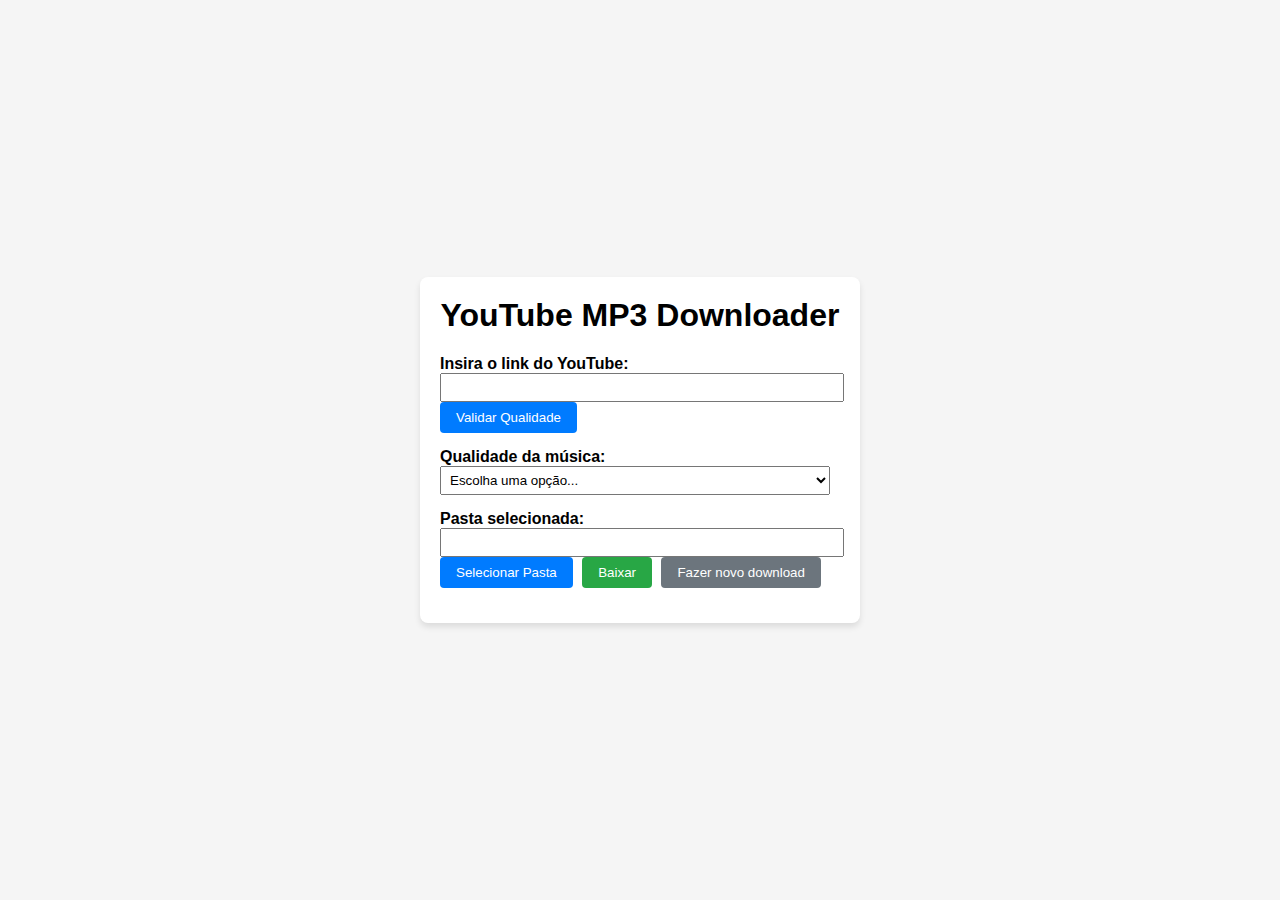
==== commit 252cd754: "Ajustes de validação de remoção de atualizar qualidade" ====
--- a/index.html
+++ b/index.html
@@ -26,7 +26,7 @@
                 </div>
                 <div class="col-12">
                     <button onclick="validateQuality()" class="btn">Validar Qualidade</button>
-                    <button onclick="updateQuality()" class="btn">Atualizar Qualidade</button>
+                    <!-- <button onclick="updateQualityOptions()" class="btn">Atualizar Qualidade</button> -->
                 </div>
             </div>
 
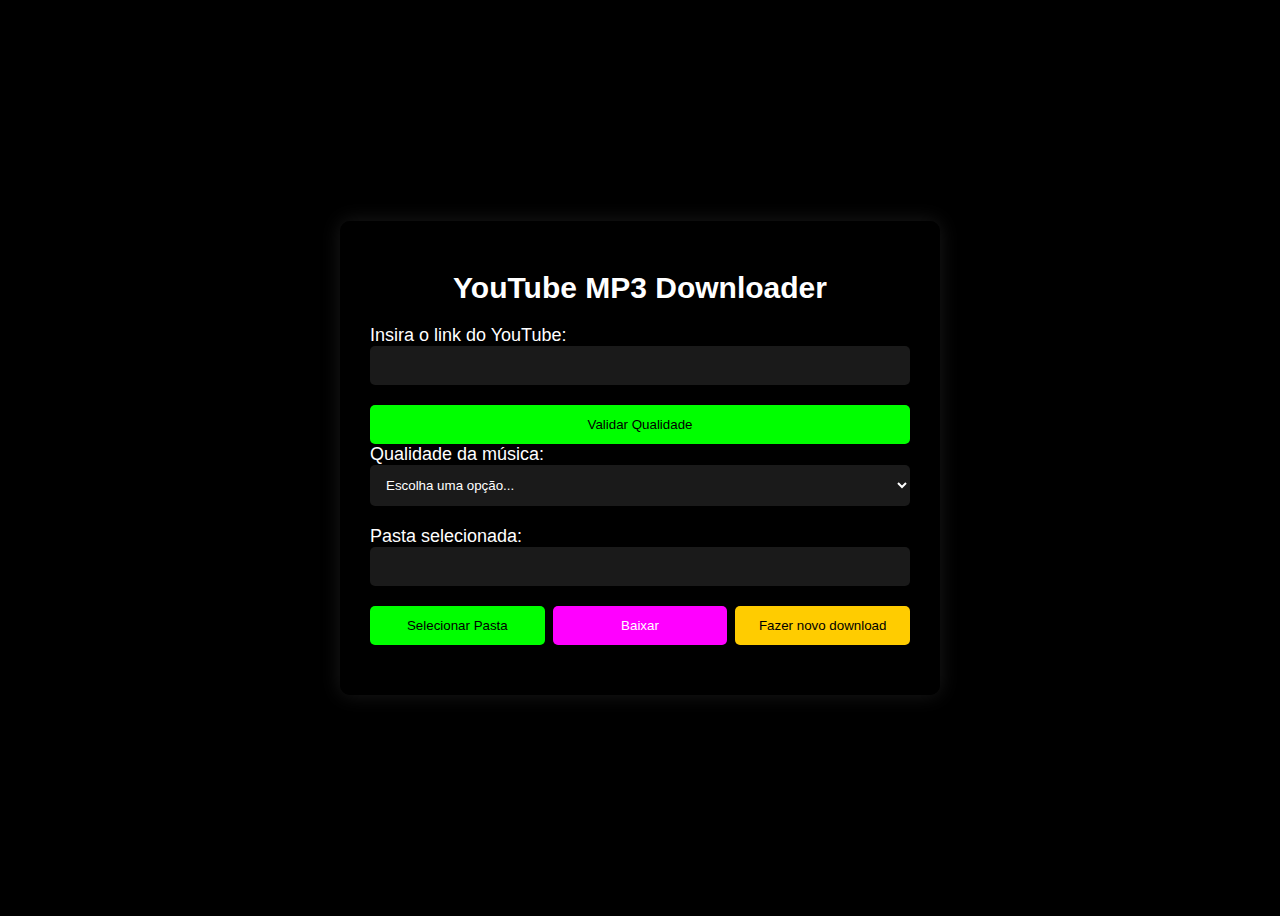
==== commit f3508e56: "atualização visual do sistema" ====
--- a/index.html
+++ b/index.html
@@ -22,7 +22,7 @@
                     <label for="youtube-link" class="form-label">Insira o link do YouTube:</label>
                 </div>
                 <div class="col-12 pb-1">
-                    <input type="text" id="youtube-link" class="form-input" name="youtube-link" size="25">
+                    <input type="text" id="youtube-link" class="form-input" name="youtube-link">
                 </div>
                 <div class="col-12">
                     <button onclick="validateQuality()" class="btn">Validar Qualidade</button>
@@ -41,17 +41,16 @@
                 </div>
             </div>
 
-            <div class="row">
+            <div class="row ">
                 <div class="col-12 pb-1">
                     <label for="selected-folder" class="form-label">Pasta selecionada:</label>
                 </div>
                 <div class="col-12 pb-1">
-                    <input type="text" id="selected-folder" class="form-input" name="selected-folder" readonly size="25"
-                        onclick="chooseFolder()">
+                    <input type="text" id="selected-folder" class="form-input" name="selected-folder" readonly onclick="chooseFolder()">
                 </div>
-                <div class="col-12">
+                <div class="col-12 d-flex">
                     <button onclick="chooseFolder()" class="btn">Selecionar Pasta</button>
-                    <button onclick="download()" class="btn btn-primary">Baixar</button>
+                    <button onclick="download()" class="btn btn-primary mx-1">Baixar</button>
                     <button onclick="clearFields()" class="btn btn-secondary">Fazer novo download</button>
                 </div>
             </div>
@@ -67,4 +66,4 @@
     <script src="script.js"></script>
 </body>
 
-</html>
+</html>--- a/style.css
+++ b/style.css
@@ -1,87 +1,133 @@
 body {
-    font-family: Arial, sans-serif;
-    margin: 0;
-    padding: 0;
-    background-color: #f5f5f5;
-}
-
-.container {
+    background-color: #000;
+    color: #fff;
+    font-family: 'Roboto', sans-serif;
     display: flex;
     justify-content: center;
     align-items: center;
     height: 100vh;
 }
 
-.card {
-    background-color: #fff;
+.container {
+    width: 90%;
+    max-width: 600px;
     padding: 20px;
-    border-radius: 8px;
-    box-shadow: 0 4px 6px rgba(0, 0, 0, 0.1);
-    width: 100%;
-    max-width: 400px;
 }
 
-.row {
-    margin-bottom: 15px;
-}
-
-.col-12 {
-    width: 100%;
-}
-
-.text-align-center {
-    text-align: center;
+.card {
+    background-color: rgba(0, 0, 0, 0.7);
+    border-radius: 10px;
+    padding: 30px;
+    box-shadow: 0 0 20px rgba(255, 255, 255, 0.1);
 }
 
 .heading {
-    margin-top: 0;
+    text-align: center;
+    font-size: 30px;
+    margin-bottom: 20px;
 }
 
 .form-label {
-    font-weight: bold;
+    font-size: 18px;
+    margin-bottom: 10px;
 }
 
-.form-input {
-    width: calc(100% - 10px);
-    padding: 5px;
+.form-input,
+.form-select {
+    box-sizing: border-box;
+    width: 100%;
+    padding: 12px;
+    margin-bottom: 20px;
+    background-color: rgba(255, 255, 255, 0.1);
+    border: none;
+    border-radius: 5px;
+    color: #fff;
 }
 
 .btn {
-    background-color: #007bff;
-    color: #fff;
+    width: 100%;
+    padding: 12px;
+    background-color: #00ff00;
+    color: #000;
     border: none;
-    padding: 8px 16px;
-    border-radius: 4px;
+    border-radius: 5px;
     cursor: pointer;
-    margin-right: 5px;
+    transition: background-color 0.3s ease;
 }
 
 .btn:hover {
-    background-color: #0056b3;
+    background-color: #00cc00;
 }
 
 .btn-primary {
-    background-color: #28a745;
+    background-color: #ff00ff;
+    color: #fff;
+}
+
+.btn-primary:hover {
+    background-color: #cc00cc;
 }
 
 .btn-secondary {
-    background-color: #6c757d;
+    background-color: #ffcc00;
+    color: #000;
+}
+
+.btn-secondary:hover {
+    background-color: #cc9900;
+}
+
+.progress-label {
+    font-size: 18px;
+    text-align: center;
+    margin-top: 20px;
 }
 
 .form-select {
-    width: calc(100% - 10px);
-    padding: 5px;
+    background-color: rgba(255, 255, 255, 0.1);
+    border: none;
+    border-radius: 5px;
+    color: #fff;
+    padding: 12px;
+    width: 100%;
+    margin-bottom: 20px;
+    position: relative;
 }
 
-.progress-label {
-    font-style: italic;
-    font-size: 14px;
-    color: #888;
-    margin-top: 10px;
+.form-select option {
+    background-color: rgba(0, 0, 0, 0.7);
+    color: #fff;
 }
 
-@media (max-width: 576px) {
-    .col-12 {
-        width: 100%;
-    }
+.form-select::after {
+    content: '';
+    position: absolute;
+    top: 50%;
+    right: 10px;
+    width: 0;
+    height: 0;
+    border: 6px solid transparent;
+    border-color: #fff transparent transparent transparent;
+    pointer-events: none;
 }
+
+.form-select option:hover {
+    background-color: rgba(255, 255, 255, 0.1);
+}
+
+.d-flex {
+    display: flex;
+}
+
+.mx-1 {
+    margin-left: .5rem;
+    margin-right: .5rem;
+}
+
+.ml-1 {
+    margin-left: .5rem;
+}
+
+.mr-1 {
+    margin-right: .5rem;
+}